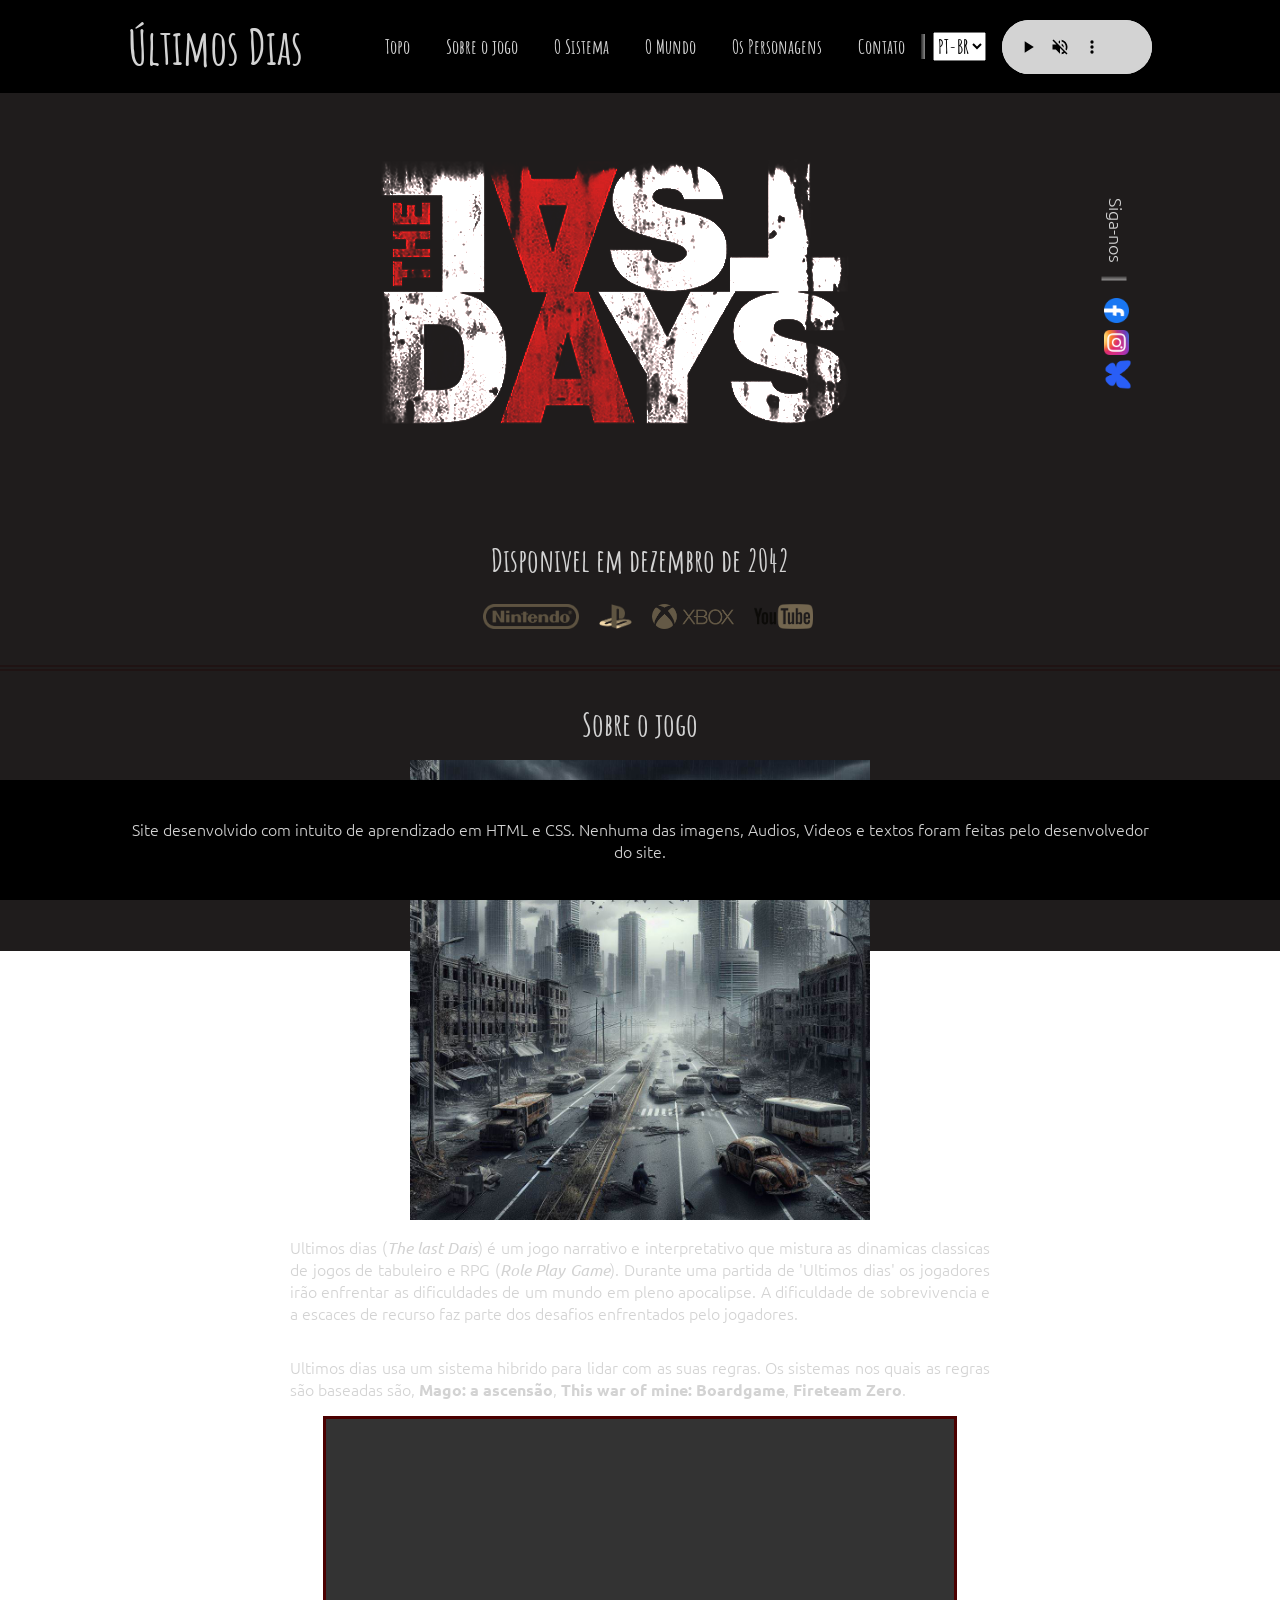
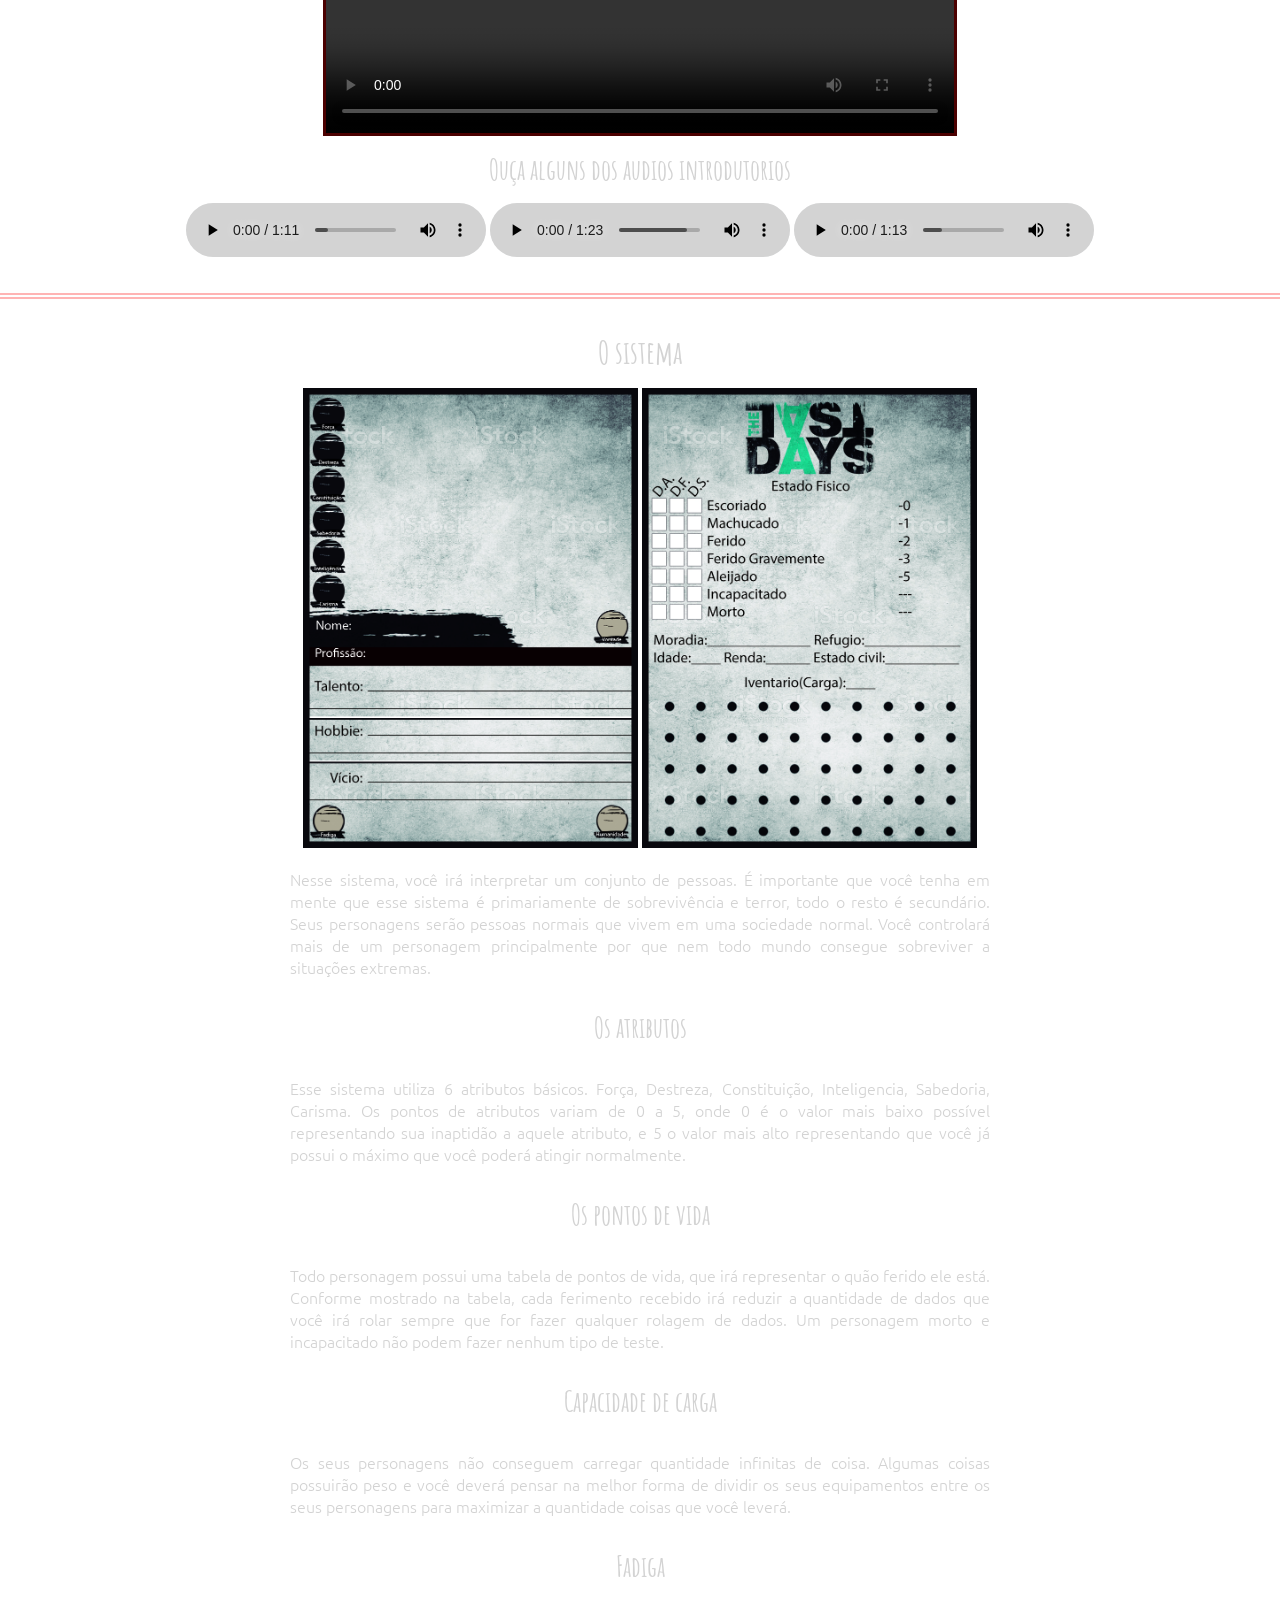
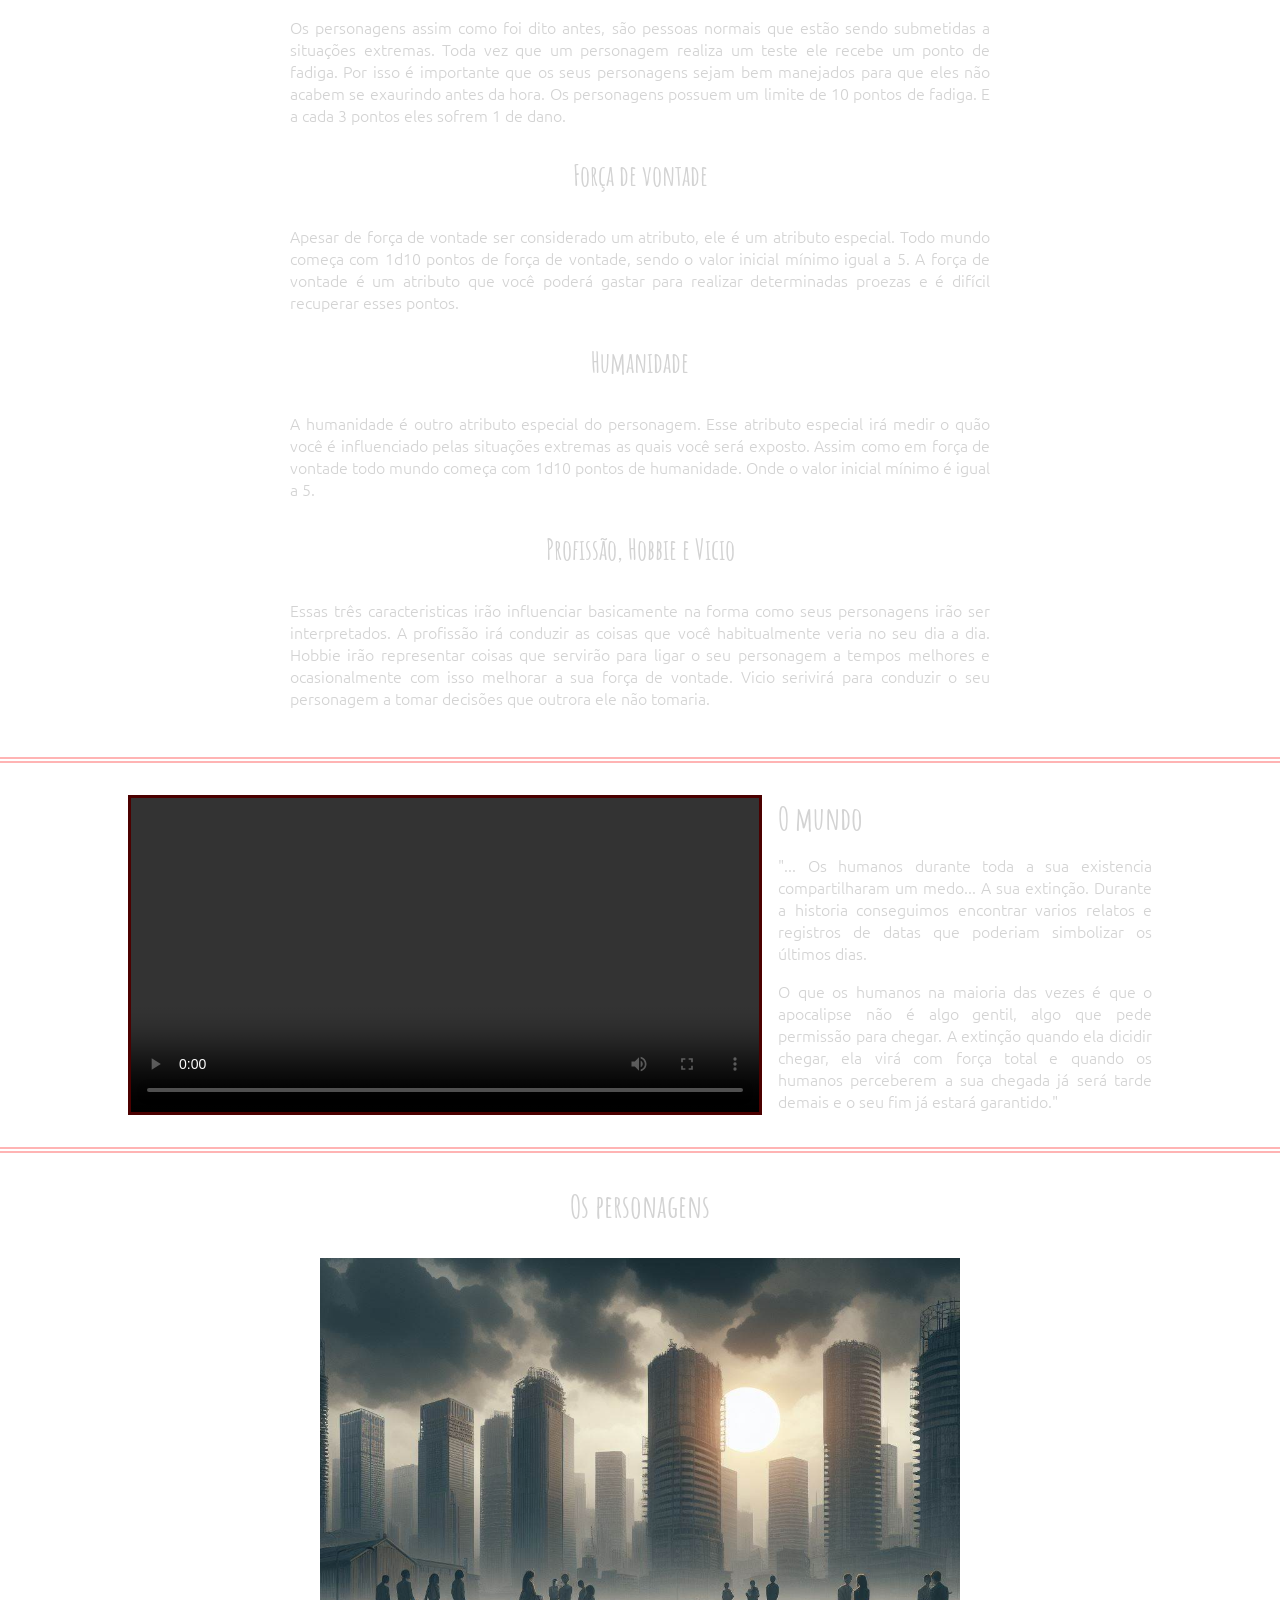
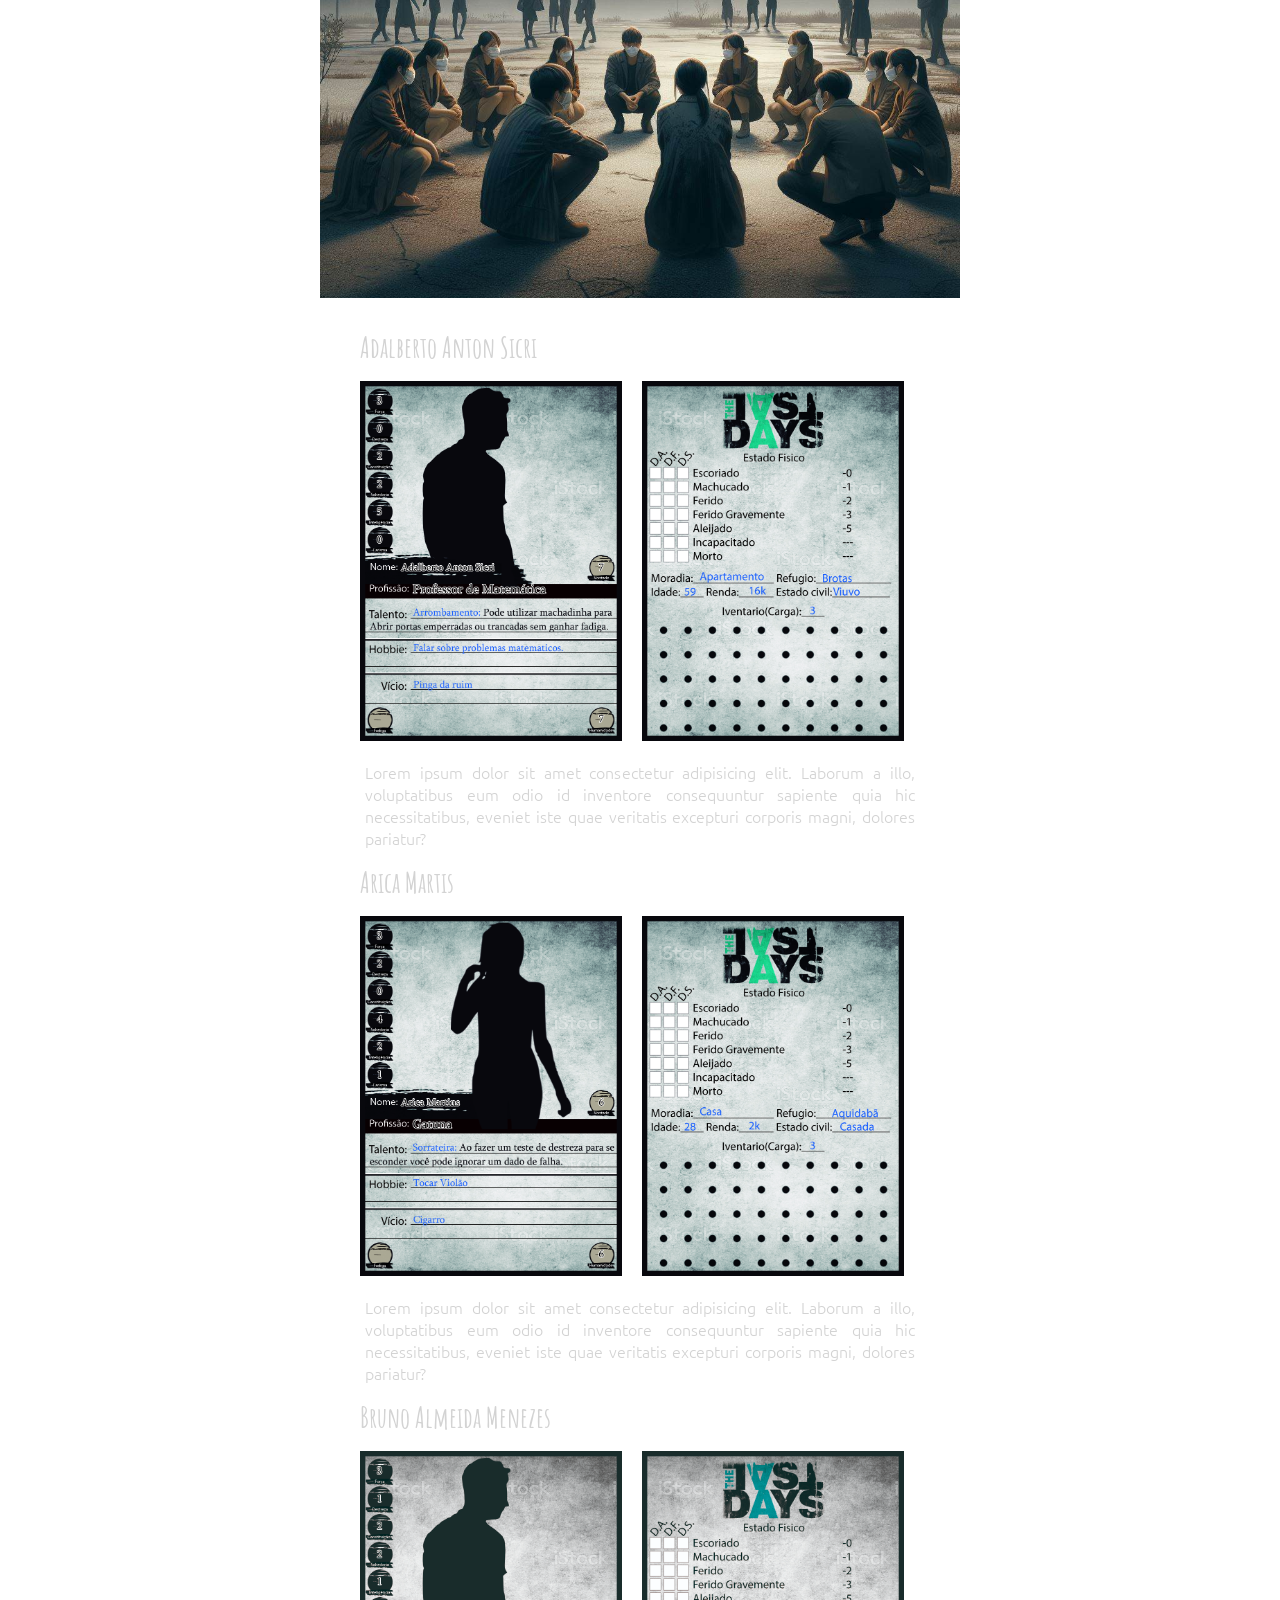
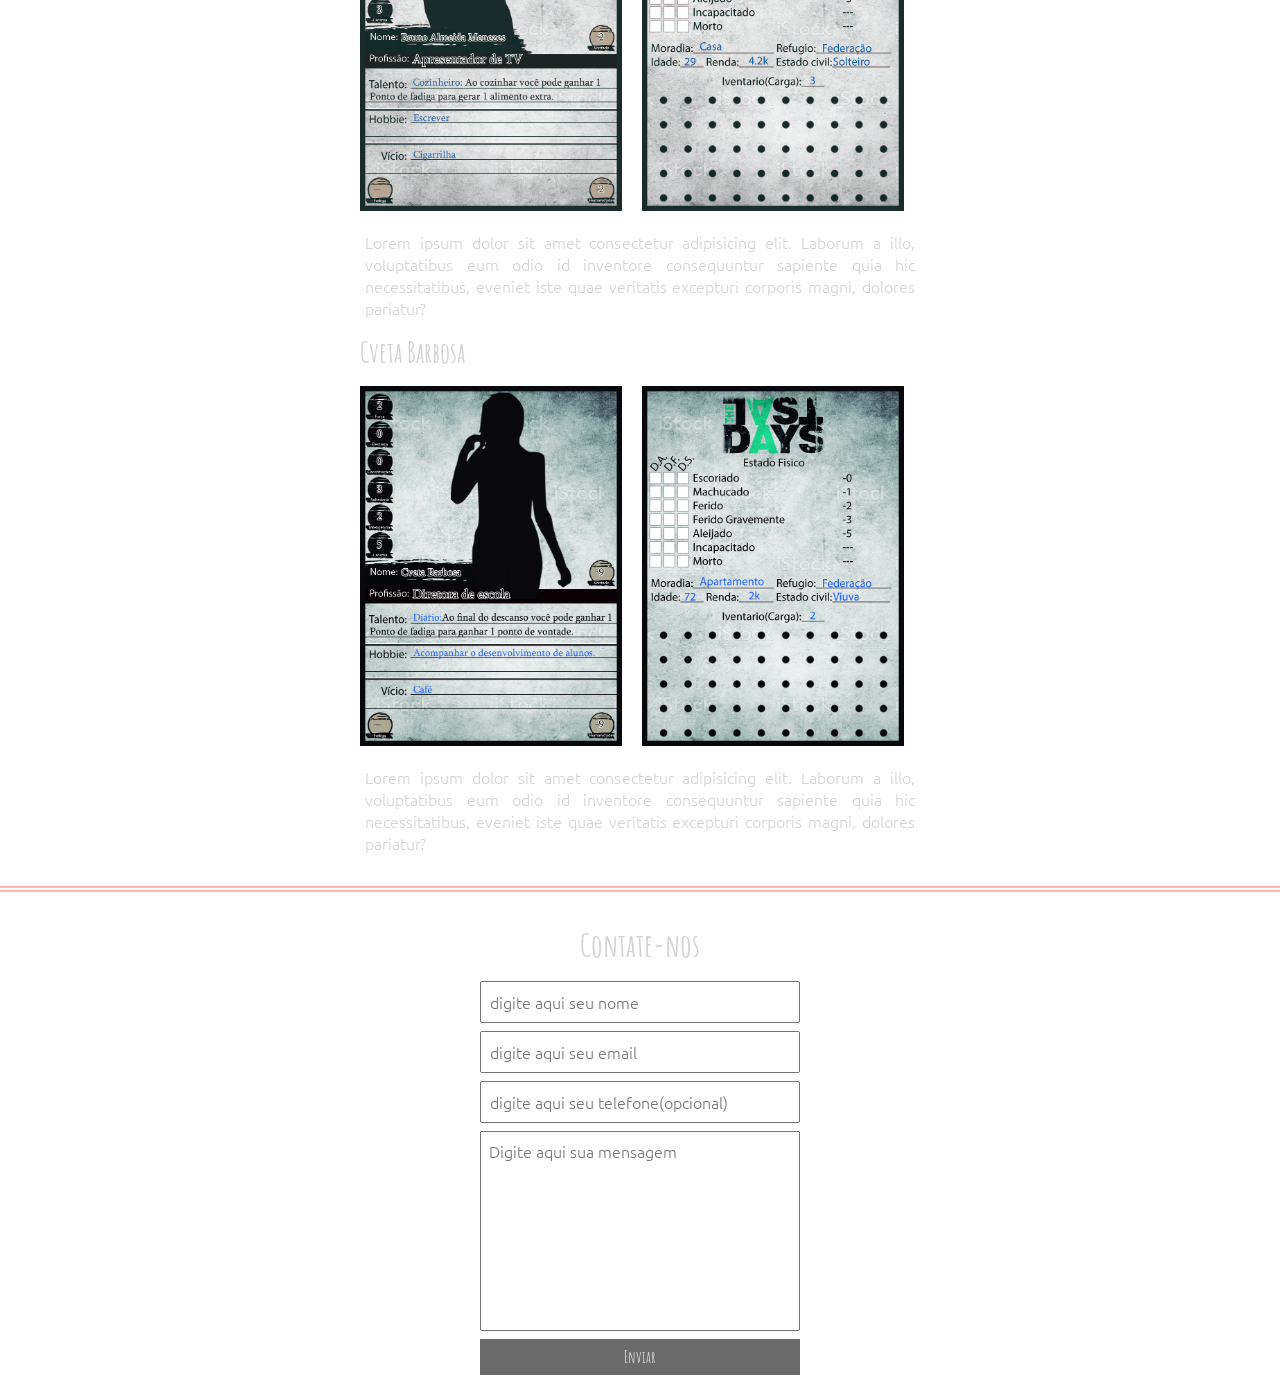
==== index.html @ f958693a "Rename Index.html to index.html" ====
<!DOCTYPE html>
<html lang="pt=br">
<head>
    <meta charset="UTF-8">
    <meta name="viewport" content="width=device-width, initial-scale=1.0">
    <title>Últimos Dias</title>
    <link rel="stylesheet" href="./main.css">
    <link rel="preconnect" href="https://fonts.googleapis.com">
    <link rel="preconnect" href="https://fonts.gstatic.com" crossorigin>
    <link href="https://fonts.googleapis.com/css2?family=Amatic+SC:wght@400;700&family=Ubuntu:ital,wght@0,300;0,400;0,500;0,700;1,300;1,400;1,500;1,700&display=swap" rel="stylesheet">
</head>


<body>
    <header>
        <nav>
            <div class="container">
                <h1>Últimos Dias</h1>
                <ul>
                    <li>
                        <a href="#top" title="ir para o topo"> Topo</a>
                    </li>
                    <li>
                        <a href="#about-point" title="ir para seção 'sobre o jogo'"> Sobre o jogo</a>
                    </li>
                    <li>
                        <a href="#system-point" title="ir para seção 'o sistema'"> O Sistema</a>
                    </li>
                    <li>
                        <a href="#world-point" title="ir para seção 'o mundo'"> O Mundo</a>
                    </li>
                    <li>
                        <a href="#characters-point" title="ir para seção 'os personagens'"> Os Personagens</a>
                    </li>
                    <li>
                        <a href="#contact-point" title="ir para seção de 'contato'"> Contato</a>
                    </li>
                </ul>
                <img src="/Media/Images/SeparadorV.png" alt="uma barra separadora dourada">
                <select name="idioma" id="sel-idioma">
                    <option>PT-BR</option>
                    <option>EN</option>
                </select>
                <audio controls autoplay muted loop src="/Media/Sounds/The Forest Original Game Soundtrack  Main Menu Theme.mp3" id="audio-fundo"></audio>
            </div>
        </nav>
    </header>


    <main>
        <div class="plano-de-fundo">
            <video autoplay loop muted src="/Media/Videos/RuídoTV.mp4" ></video>
        </div>


        <section id="topo">
            <div class="container">
                <img src="/Media/Images/LastDaysLogo.jpg" alt="logo do jogo ultimos dias" id="lastdayslogo">
                <div class="separacao-especial">
                    <ul>
                        <li>
                            <p>Siga-nos</p>
                        </li>
                        <li>
                            <img src="/Media/Images/Separador.png" alt="separador vertical dourado" id="separadorespecial">
                        </li>
                        <li>
                            <a href="https://www.facebook.com/" title="facebook">
                                <img src="/Media/Images/facebook.png" alt="logo facebook">
                            </a>
                        </li>
                        <li>
                            <a href="https://www.instagram.com/" title="instagram">
                                <img src="/Media/Images/instagram.png" alt="logo instagram">
                            </a>
                        </li>
                        <li>
                            <a href="https://bsky.app/" title="bluesky">
                                <img src="/Media/Images/bluesky.png" alt="logo bluesky">
                            </a>
                        </li>
                    </ul>
                </div>
            </div>
            <div class="textoespecial">
                <h2>Disponivel em dezembro de 2042</h2>
                <ul class="lista-marcas">
                    <li>
                        <img src="/Media/Images/nintendo.png" alt="logo nintendo">
                        <img src="/Media/Images/playstation.png" alt="logo playstation">
                        <img src="/Media/Images/xbox.png" alt="logo xbox">
                        <img src="/Media/Images/youtube.png" alt="logo youtube">
                    </li>
                </ul>
            </div>
        </section>


        <div class="separador-horizontal" id="about-point">
            <img src="/Media/Images/separador-de-section.png" alt="separador horizontal">
        </div>


        <section id="about">
            <div class="container">
                <h2>Sobre o jogo</h2>
                <img src="/Media/Images/OIG3.jpg" alt="uma imagem referente ao sistema" id="imgsis">
                <p>
                    Ultimos dias (<i>The last Dais</i>) é um jogo narrativo e interpretativo que mistura as dinamicas classicas de jogos de tabuleiro e RPG (<i>Role Play Game</i>). Durante uma partida de 'Ultimos dias' os jogadores irão enfrentar as dificuldades de um mundo em pleno apocalipse. A dificuldade de sobrevivencia e a escaces de recurso faz parte dos desafios enfrentados pelo jogadores. 
                </p>
                <p>
                    Ultimos dias usa um sistema hibrido para lidar com as suas regras. Os sistemas nos quais as regras são baseadas são, <strong>Mago: a ascensão</strong>, <strong>This war of mine: Boardgame</strong>, <strong>Fireteam Zero</strong>.
                </p>
                <video controls src="/Media/Videos/Intro.mp4"></video>
                <h3>Ouça alguns dos audios introdutorios</h3>
                <ul>
                    <li>
                        <audio controls src="/Media/Sounds/01 - Filhos de Tifão - Detalhes da Operação.mp3">Filhos de tifão</audio>
                        <audio controls src="/Media/Sounds/01 - Amor de Mãe - Detalhes da Operação.mp3">Amor de mãe</audio>
                        <audio controls src="/Media/Sounds/01 - Turno da Noite - Detalhes da Operação.mp3">Turno da noite</audio>
                    </li>
                </ul>
            </div>
        </section>


        <div class="separador-horizontal" id="system-point">
            <img src="/Media/Images/separador-de-section.png" alt="separador horizontal">
        </div>


        <section id="system">
            <div class="container">
                
                <h2>O sistema</h2>
                <div class="imgs-especiais">
                    <img src="/Media/Images/Ficha ultimos dias Frente.jpg" alt="imagem ilustrativa do jogo">
                    <img src="/Media/Images/Ficha ultimos dias Verso.jpg" alt="outro angulo da imagem">
                </div>
                <p>
                    Nesse sistema, você irá interpretar um conjunto de pessoas. É importante que você tenha em mente que esse sistema é primariamente de sobrevivência e terror, todo o resto é secundário. Seus personagens serão pessoas normais que vivem em uma sociedade normal. Você controlará mais de um personagem principalmente por que nem todo mundo consegue sobreviver a situações extremas.
                </p>
                <h3>Os atributos</h3>
                <p>
                    Esse sistema utiliza 6 atributos básicos. Força, Destreza, Constituição, Inteligencia, Sabedoria, Carisma. Os pontos de atributos variam de 0 a 5, onde 0 é o valor mais baixo possível representando sua inaptidão a aquele atributo, e 5 o valor mais alto representando que você já possui o máximo que você poderá atingir normalmente.
                </p>
                <h3>Os pontos de vida</h3>
                <p>
                    Todo personagem possui uma tabela de pontos de vida, que irá representar o quão ferido ele está. Conforme mostrado na tabela, cada ferimento recebido irá reduzir a quantidade de dados que você irá rolar sempre que for fazer qualquer rolagem de dados. Um personagem morto e incapacitado não podem fazer nenhum tipo de teste.
                </p>
                <h3>Capacidade de carga</h3>
                <p>
                    Os seus personagens não conseguem carregar quantidade infinitas de coisa. Algumas coisas possuirão peso e você deverá pensar na melhor forma de dividir os seus equipamentos entre os seus personagens para maximizar a quantidade coisas que você leverá.
                </p>
                <h3>Fadiga</h3>
                <p>
                    Os personagens assim como foi dito antes, são pessoas normais que estão sendo submetidas a situações extremas. Toda vez que um personagem realiza um teste ele recebe um ponto de fadiga. Por isso é importante que os seus personagens sejam bem manejados para que eles não acabem se exaurindo antes da hora. Os personagens possuem um limite de 10 pontos de fadiga. E a cada 3 pontos eles sofrem 1 de dano. 
                </p>
                <h3>Força de vontade</h3>
                <p>
                    Apesar de força de vontade ser considerado um atributo, ele é um atributo especial. Todo mundo começa com 1d10 pontos de força de vontade, sendo o valor inicial mínimo igual a 5. A força de vontade é um atributo que você poderá gastar para realizar determinadas proezas e é difícil recuperar esses pontos.
                </p>
                <h3>Humanidade</h3>
                <p>
                    A humanidade é outro atributo especial do personagem. Esse atributo especial irá medir o quão você é influenciado pelas situações extremas as quais você será exposto. Assim como em força de vontade todo mundo começa com 1d10 pontos de humanidade. Onde o valor inicial mínimo é igual a 5.
                </p>
                <h3>Profissão, Hobbie e Vicio</h3>
                <p>
                    Essas três caracteristicas irão influenciar basicamente na forma como seus personagens irão ser interpretados. A profissão irá conduzir as coisas que você habitualmente veria no seu dia a dia. Hobbie irão representar coisas que servirão para ligar o seu personagem a tempos melhores e ocasionalmente com isso melhorar a sua força de vontade. Vicio serivirá para conduzir o seu personagem a tomar decisões que outrora ele não tomaria.
                </p>
            </div>
        </section>


        <div class="separador-horizontal" id="world-point">
            <img src="/Media/Images/separador-de-section.png" alt="separador horizontal">
        </div>


        <section id="world">
            <div class="container">
                <video controls src="/Media/Videos/Jornal Nacional  Meteoro.mp4"></video>
                <div>
                    <h2>O mundo</h2>
                    <p>
                        "... Os humanos durante toda a sua existencia compartilharam um medo... A sua extinção. Durante a historia conseguimos encontrar varios relatos e registros de datas que poderiam simbolizar os últimos dias.
                    </p>
                    <p>
                        O que os humanos na maioria das vezes é que o apocalipse não é algo gentil, algo que pede permissão para chegar. A extinção quando ela dicidir chegar, ela virá com força total e quando os humanos perceberem a sua chegada já será tarde demais e o seu fim já estará garantido."
                    </p>
                </div>
            </div>
        </section>


        <div class="separador-horizontal" id="characters-point">
            <img src="/Media/Images/separador-de-section.png" alt="separador horizontal">
        </div>


        <section id="characters">
            <div class="container">
                <h2>Os personagens</h2>
                <img src="/Media/Images/OIG4.Hl0.jpg" alt="um grupo de pessoas agachadas frente a uma cidade abandonada" id="imgpers">
                <div id="pers">
                    <h3>Adalberto Anton Sicri</h3>
                    <div id="fichas">
                        <img src="/Media/Images/Adalberto Anton Sicri FRENTE.jpg" alt="ficha de adalberto anton sicri frente">
                        <img src="/Media/Images/Adalberto Anton Sicri VERSO.jpg" alt="ficha de adalberto anton sicri verso">
                    </div>
                </div>
                <div id="textopers">
                    <p>
                        Lorem ipsum dolor sit amet consectetur adipisicing elit. Laborum a illo, voluptatibus eum odio id inventore consequuntur sapiente quia hic necessitatibus, eveniet iste quae veritatis excepturi corporis magni, dolores pariatur?
                    </p>
                </div>
                <div id="pers">
                    <h3>Arica Martis</h3>
                    <div id="fichas">
                        <img src="/Media/Images/Arica Martins FRENTE.jpg" alt="ficha de Arica Martins frente">
                        <img src="/Media/Images/Arica Martins VERSO.jpg" alt="ficha de Arica Martins verso">
                    </div>
                </div>
                <div id="textopers">
                    <p>
                        Lorem ipsum dolor sit amet consectetur adipisicing elit. Laborum a illo, voluptatibus eum odio id inventore consequuntur sapiente quia hic necessitatibus, eveniet iste quae veritatis excepturi corporis magni, dolores pariatur?
                    </p>
                </div>
                <div id="pers">
                    <h3>Bruno Almeida Menezes</h3>
                    <div id="fichas">
                        <img src="/Media/Images/Bruno Almeida Menezes FRENTE.jpg" alt="ficha de Bruno Almeida Menezes frente">
                        <img src="/Media/Images/Bruno Almeida Menezes VERSO.jpg" alt="ficha de Bruno Almeida Menezes verso">
                    </div>
                </div>
                <div id="textopers">
                    <p>
                        Lorem ipsum dolor sit amet consectetur adipisicing elit. Laborum a illo, voluptatibus eum odio id inventore consequuntur sapiente quia hic necessitatibus, eveniet iste quae veritatis excepturi corporis magni, dolores pariatur?
                    </p>
                </div>
                <div id="pers">
                    <h3>Cveta Barbosa</h3>
                    <div id="fichas">
                        <img src="/Media/Images/Cveta Barbosa FRENTE.jpg" alt="ficha de Cveta Barbosa frente">
                        <img src="/Media/Images/Cveta Barbosa VERSO.jpg" alt="ficha de Cveta Barbosa verso">
                    </div>
                </div>
                <div id="textopers">
                    <p>
                        Lorem ipsum dolor sit amet consectetur adipisicing elit. Laborum a illo, voluptatibus eum odio id inventore consequuntur sapiente quia hic necessitatibus, eveniet iste quae veritatis excepturi corporis magni, dolores pariatur?
                    </p>
                </div>
            </div>
        </section>


        <div class="separador-horizontal" id="contact-point">
            <img src="/Media/Images/separador-de-section.png" alt="separador horizontal">
        </div>


        <section id="contact">
            <div class="container">
                <h2>Contate-nos</h2>
                <div class="contato-metodos">
                    <div>
                        <form>
                            <input type="text" placeholder="digite aqui seu nome" id="nome" required>
                            <input type="email" placeholder="digite aqui seu email" id="email" required>
                            <input type="tel" placeholder="digite aqui seu telefone(opcional)" id="telefone">
                            <textarea placeholder="Digite aqui sua mensagem" id="texto" required></textarea>
                            <button type="submit">Enviar</button>
                        </form>
                    </div>
                </div>
            </div>
        </section>
    </main>


    <footer>
        <div class="container">
            <p>
                Site desenvolvido com intuito de aprendizado em HTML e CSS. Nenhuma das imagens, Audios, Videos e textos foram feitas pelo desenvolvedor do site.
            </p>
        </div>
    </footer>
</body>
</html>
---- main.css ----
* {
    margin: 0;
    padding: 0;
    box-sizing: border-box;
}

header, 
section h2,
section h3,
form button,
select,
header button {
    font-family: "Amatic SC", sans-serif;
    font-weight: 700;
    font-style: normal;
}

body,
input,
textarea {
    font-family: "Ubuntu", sans-serif;
    font-weight: 300;
    font-style: normal;
    color: lightgray;
}

header {
    padding: 16px 0;
    background-color: black;
    color: lightgray;
    position: fixed;
    top: 0;
    width: 100%;
    z-index: 10;
}

h1 {
    margin-right: auto;
    font-size: 48px;
}

header nav li {
    display: inline;
    margin: 16px;
    font-size: 20px;
}

header nav li a {
    color: lightgray;
    text-decoration: none;
}

header nav select,
header nav button,
header nav input,
header nav label {
    margin-left: 8px;
    font-size: 20px;
}

header audio {
    min-width: 150px;
    width: 100%;
    max-width: 150px;
    margin-left: 16px;
    mix-blend-mode: difference;
}

header audio::-webkit-media-controls-current-time-display,
header audio::-webkit-media-controls-time-remaining-display,
header audio::-webkit-media-controls-timeline{
    display: none;
}

header audio::-webkit-media-controls-mute-button, 
header audio::-webkit-media-controls-panel,
header audio::-webkit-media-controls-volume-slider-container,
header audio::-webkit-media-controls-volume-slider {
    background-color: lightgrey;
}

.container {
    max-width: 1920px;
    width: 80%;
    margin: 0 auto;
}

header .container {
    display: flex;
    align-items: center;
    justify-content: end;
}

.plano-de-fundo {
    background-color: #1f1c1c;
    height: 100%;
    width: 100%;
    display: flex;
    justify-content: center;
    position: fixed;
    z-index: -1;
}

.plano-de-fundo video {
    opacity: 3%;
}

section {
    position: static;
}

section .container {
    display: flex;
    align-items: center;
    justify-content: center;
}

#topo .container {
    flex-direction: row;
    justify-content: flex-end;
}

#topo {
    margin-top: 4%;
}

#lastdayslogo {
    mix-blend-mode: color-dodge;
    width: 650px;
    margin: 0 auto;
}

.separacao-especial {
    display: flex;
    justify-content: space-between;
    flex-direction: row-reverse;
}

.separacao-especial p {
    writing-mode: vertical-lr;
    font-size: 18px;
    text-align: center;
}

.separacao-especial li a {
    text-decoration: none;
}

.separacao-especial ul,
.textoespecial ul,
#about ul {
    list-style: none;
}

.separacao-especial li img {
    height: 25px;
    rotate: 90deg;
    margin-top: 3px;
}

#separadorespecial {
    width: auto;
    height: 25px;
    margin-left: 8px;
}

.textoespecial {
    display: flex;
    align-items: center;
    justify-content: center;
    flex-direction: column;
    max-width: 1920px;
    margin: 0 auto;
}

h2 {
    font-size: 32px;
    margin-bottom: 16px;
}

.textoespecial img {
    height: 25px;
    margin-top: 8px;
    margin-left: 16px;
    filter: sepia(1);
}

.separador-horizontal {
    display: flex;
    align-items: center;
    justify-content: center;
    margin-top: 32px;
    margin-bottom: 32px;
    mix-blend-mode: darken;
}

#about .container,
#system .container,
#characters .container,
#contact .container {
    flex-direction: column;
}

#about img,
#system img {
    height: 460px;
}

#about p,
#system p {
    margin-top: 16px;
    margin-bottom: 16px;
    text-align: justify;
    max-width: 700px;
}

#about video, 
#world video {
    height: 320px;
    border: 3px solid rgba(75, 0, 0, 255);
}

h3 {
    font-size: 28px;
}

#about h3,
#system h3,
#characters h3 {
    margin: 16px 0;
}

#about li audio {
    mix-blend-mode: soft-light;
}

#about li audio::-webkit-media-controls-panel,
#about li audio::-webkit-media-controls-mute-button,
#about li audio::-webkit-media-controls-play-button,
#about li audio::-webkit-media-controls-timeline-container,
#about li audio::-webkit-media-controls-current-time-display,
#about li audio::-webkit-media-controls-time-remaining-display,
#about li audio::-webkit-media-controls-timeline,
#about li audio::-webkit-media-controls-volume-slider-container,
#about li audio::-webkit-media-controls-volume-slider,
#about li audio::-webkit-media-controls-seek-back-button,
#about li audio::-webkit-media-controls-seek-forward-button,
#about li audio::-webkit-media-controls-fullscreen-button,
#about li audio::-webkit-media-controls-rewind-button,
#about li audio::-webkit-media-controls-return-to-realtime-button,
#about li audio::-webkit-media-controls-toggle-closed-captions-button {
    background-color: lightgrey;
}

#world .container {
    align-items: center;
    justify-content: center;
}

#world video {
    margin-right: 16px;
}

#world p {
    margin-top: 16px;
    max-width: 575px;
    text-align: justify;
}

#imgpers {
    height: 640px;
    margin: 16px 0;
}

#pers {
    display: flex;
    flex-direction: column;
}

#pers img {
    height: 360px;
    margin-right: 16px;
    transition: transform 0.5s;
}

#pers img:hover {
    transform: scale(2);
}

#textopers {
    display: flex;
    max-width: 550px;
}

#textopers p {
    margin-top: 16px;
    text-align: justify;
}

.contato-metodos {
    display: flex;
    justify-content: space-between;
}

form input,
form textarea,
form button {
    display: block;
    width: 320px;
    margin-bottom: 8px;
    padding: 8px;
    font-size: 16px;
}

form textarea {
    resize: none;
    height: 200px;
}

form button {
    background-color: rgb(107, 107, 107);
    color: lightgray;
    border: none;
    cursor: pointer;
}

form button:hover {
    background-color: lightgray;
    color: #1f1c1c;
}

input:focus,
textarea:focus {
    outline: rgba(75, 0, 0, 255);
}

footer {
    padding: 38px 0;
    background-color: black;;
    color: lightgray;
    position: fixed;
    bottom: 0%;
    width: 100%;
    z-index: 10;
}

footer p {
    text-align: center;
}
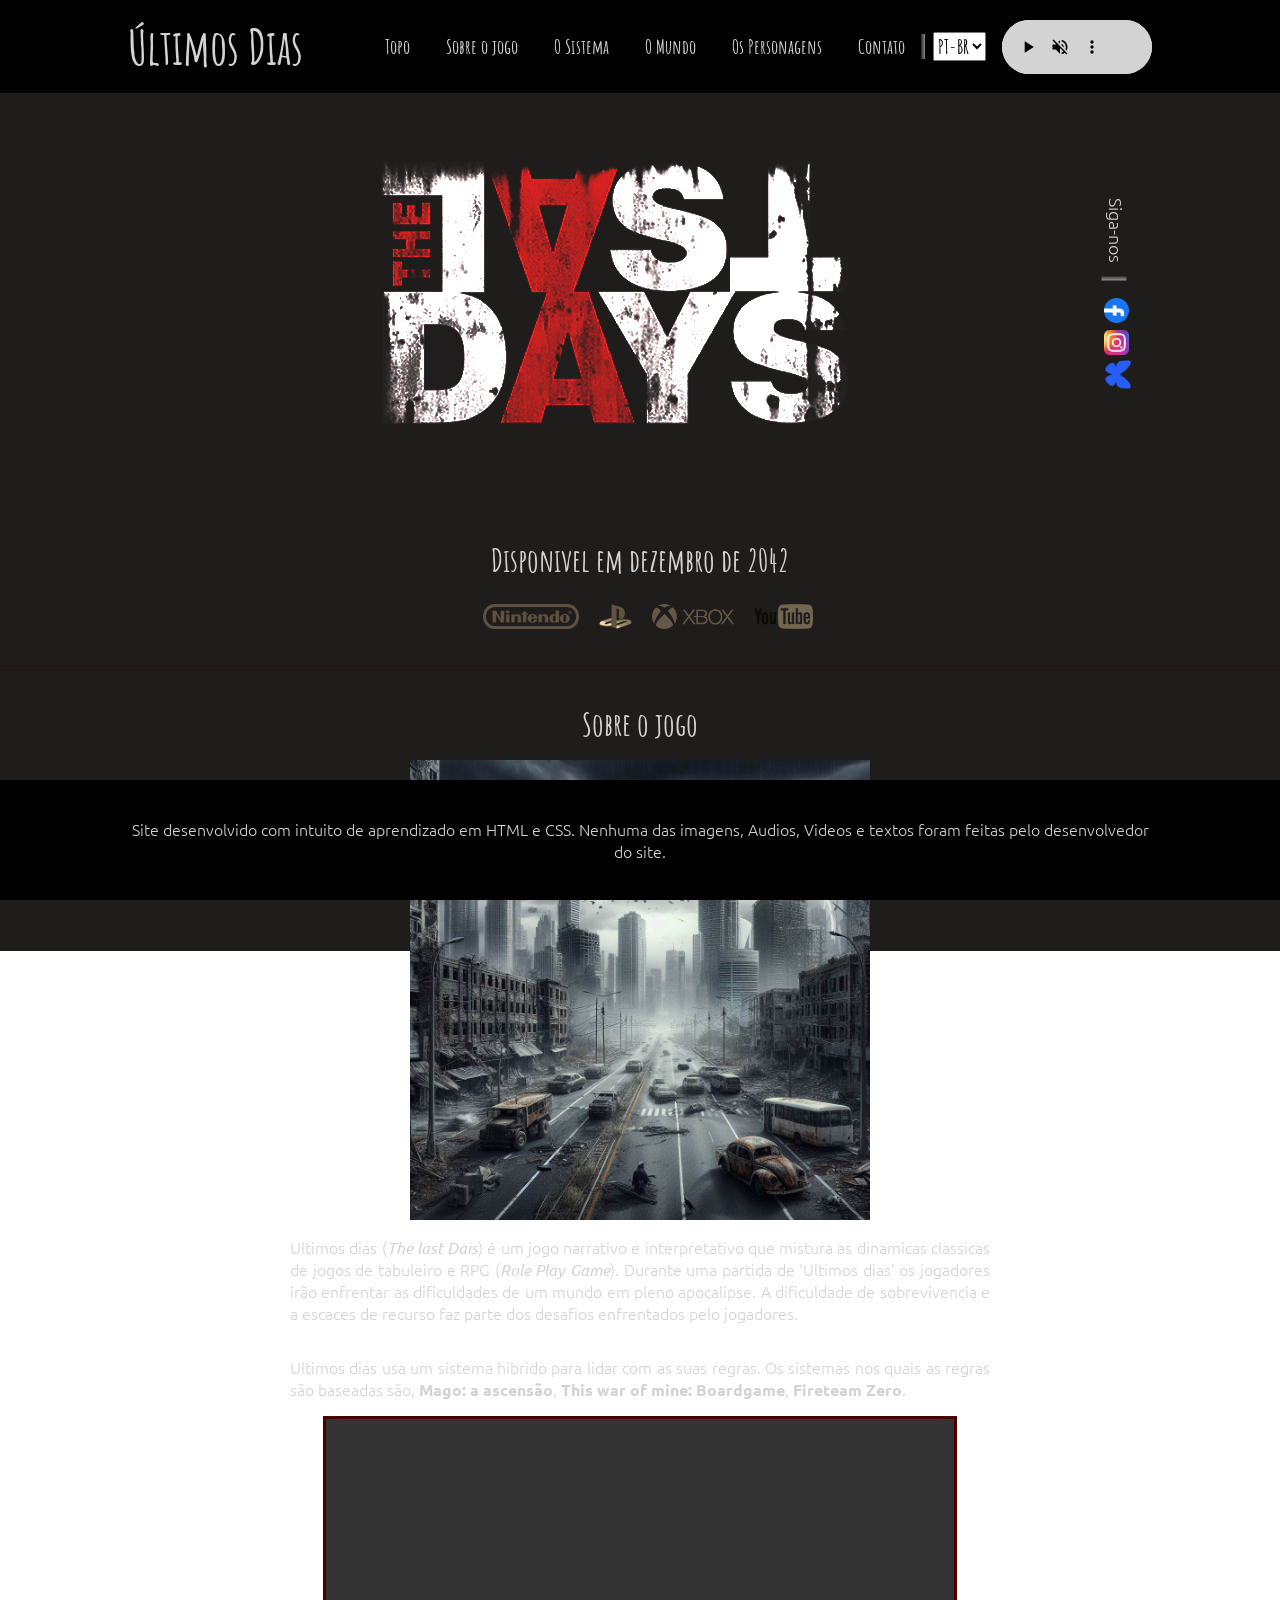
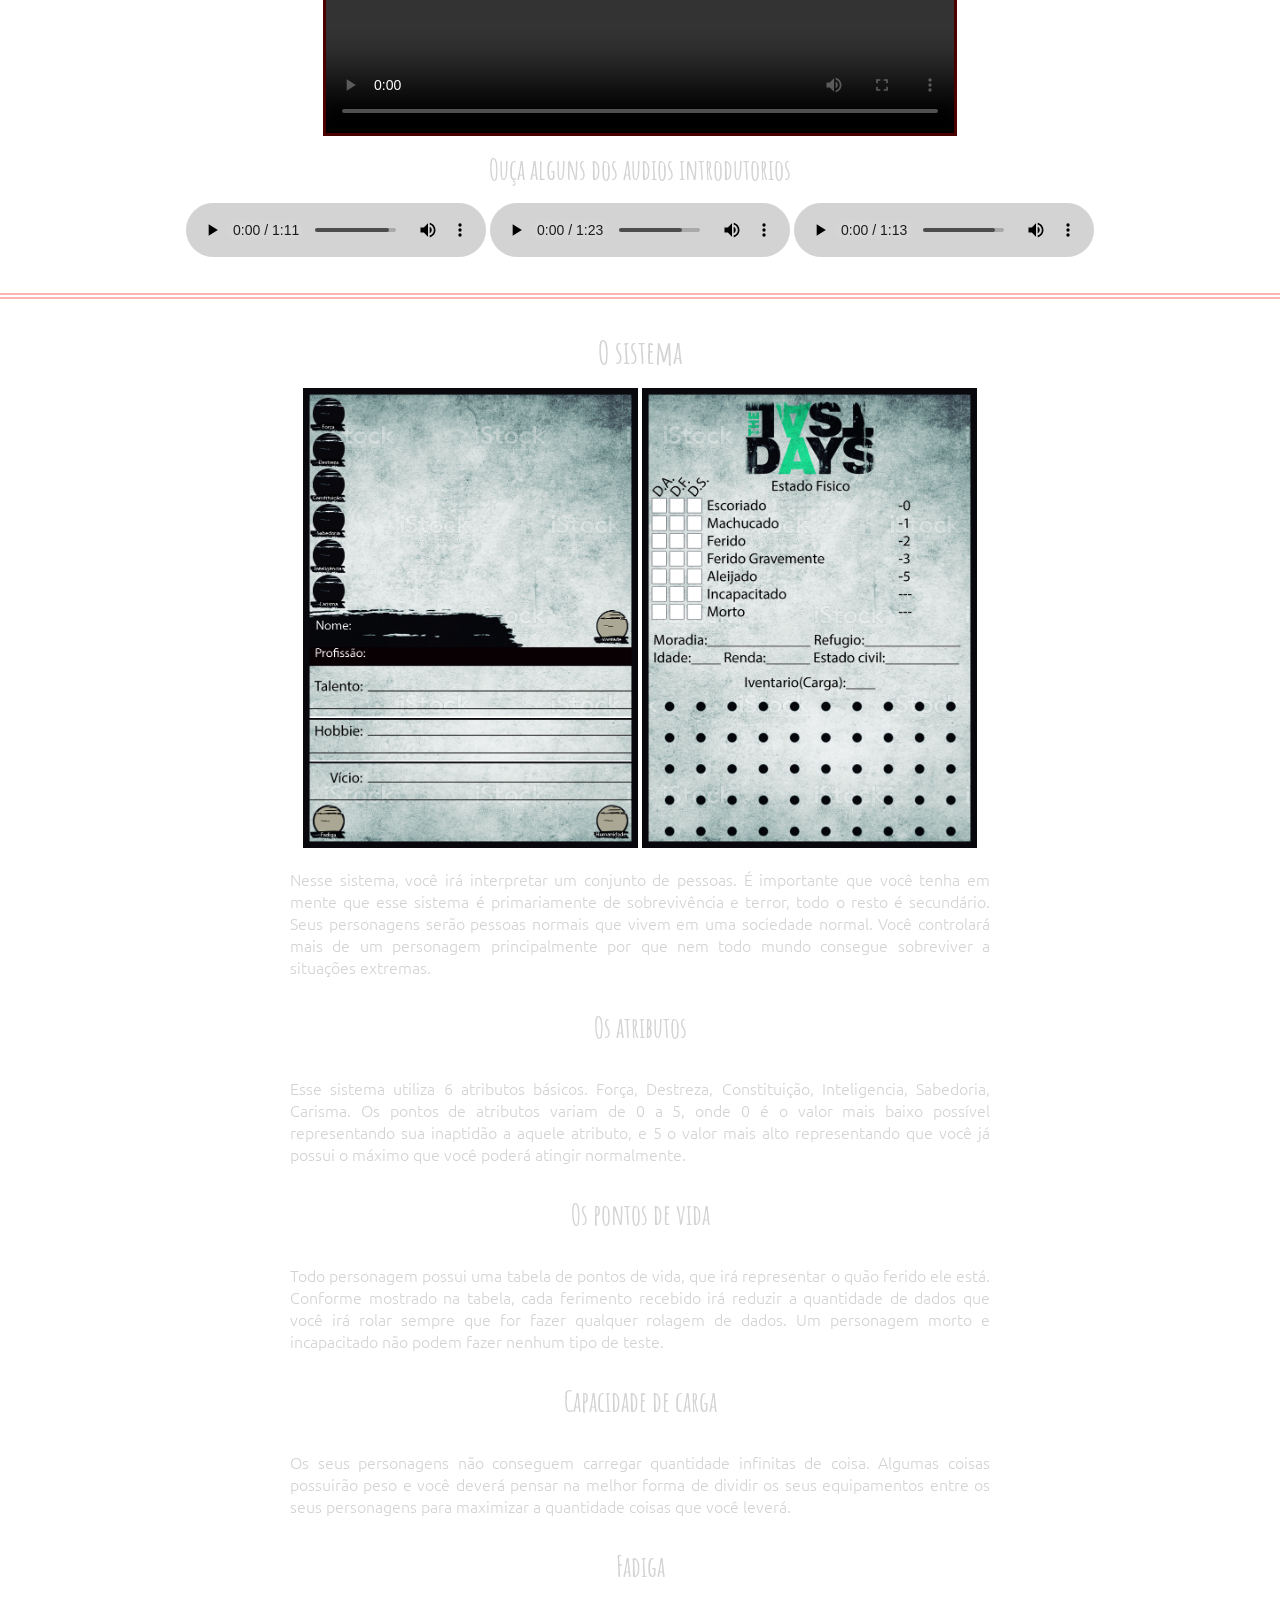
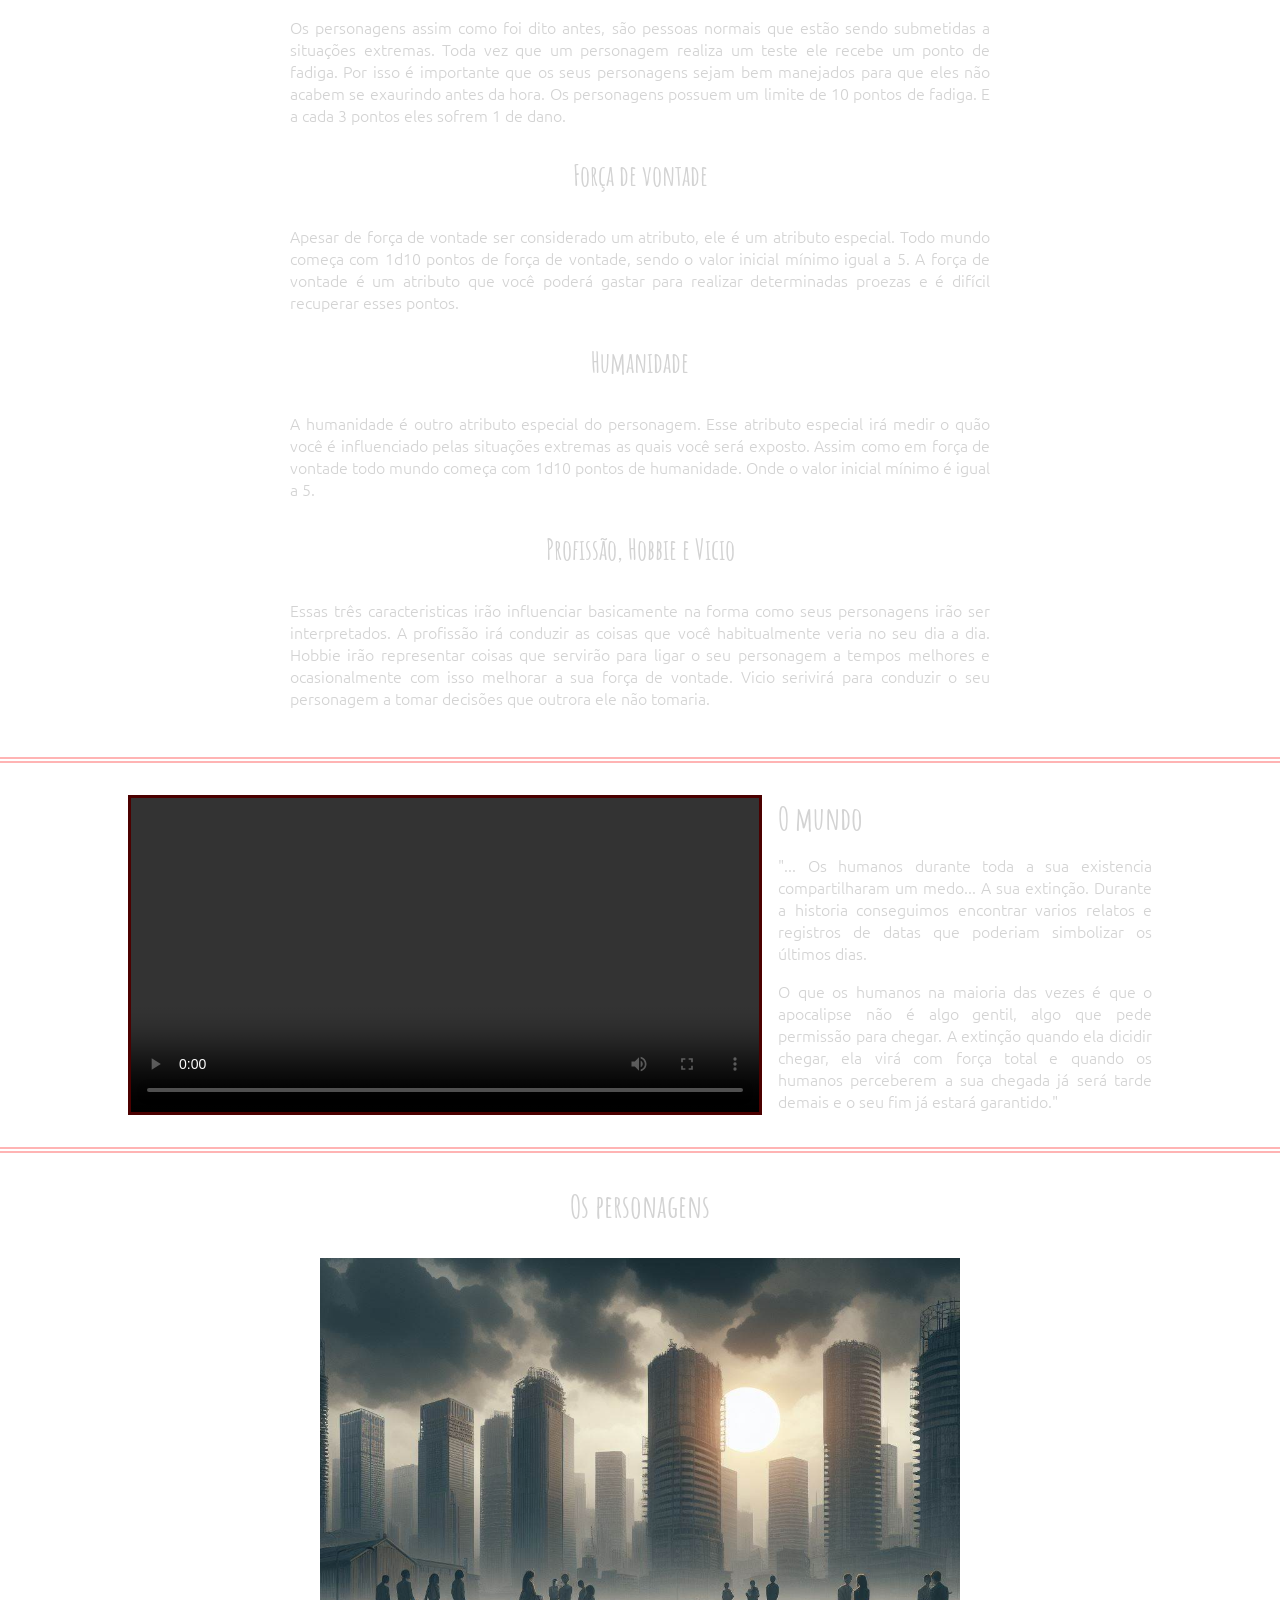
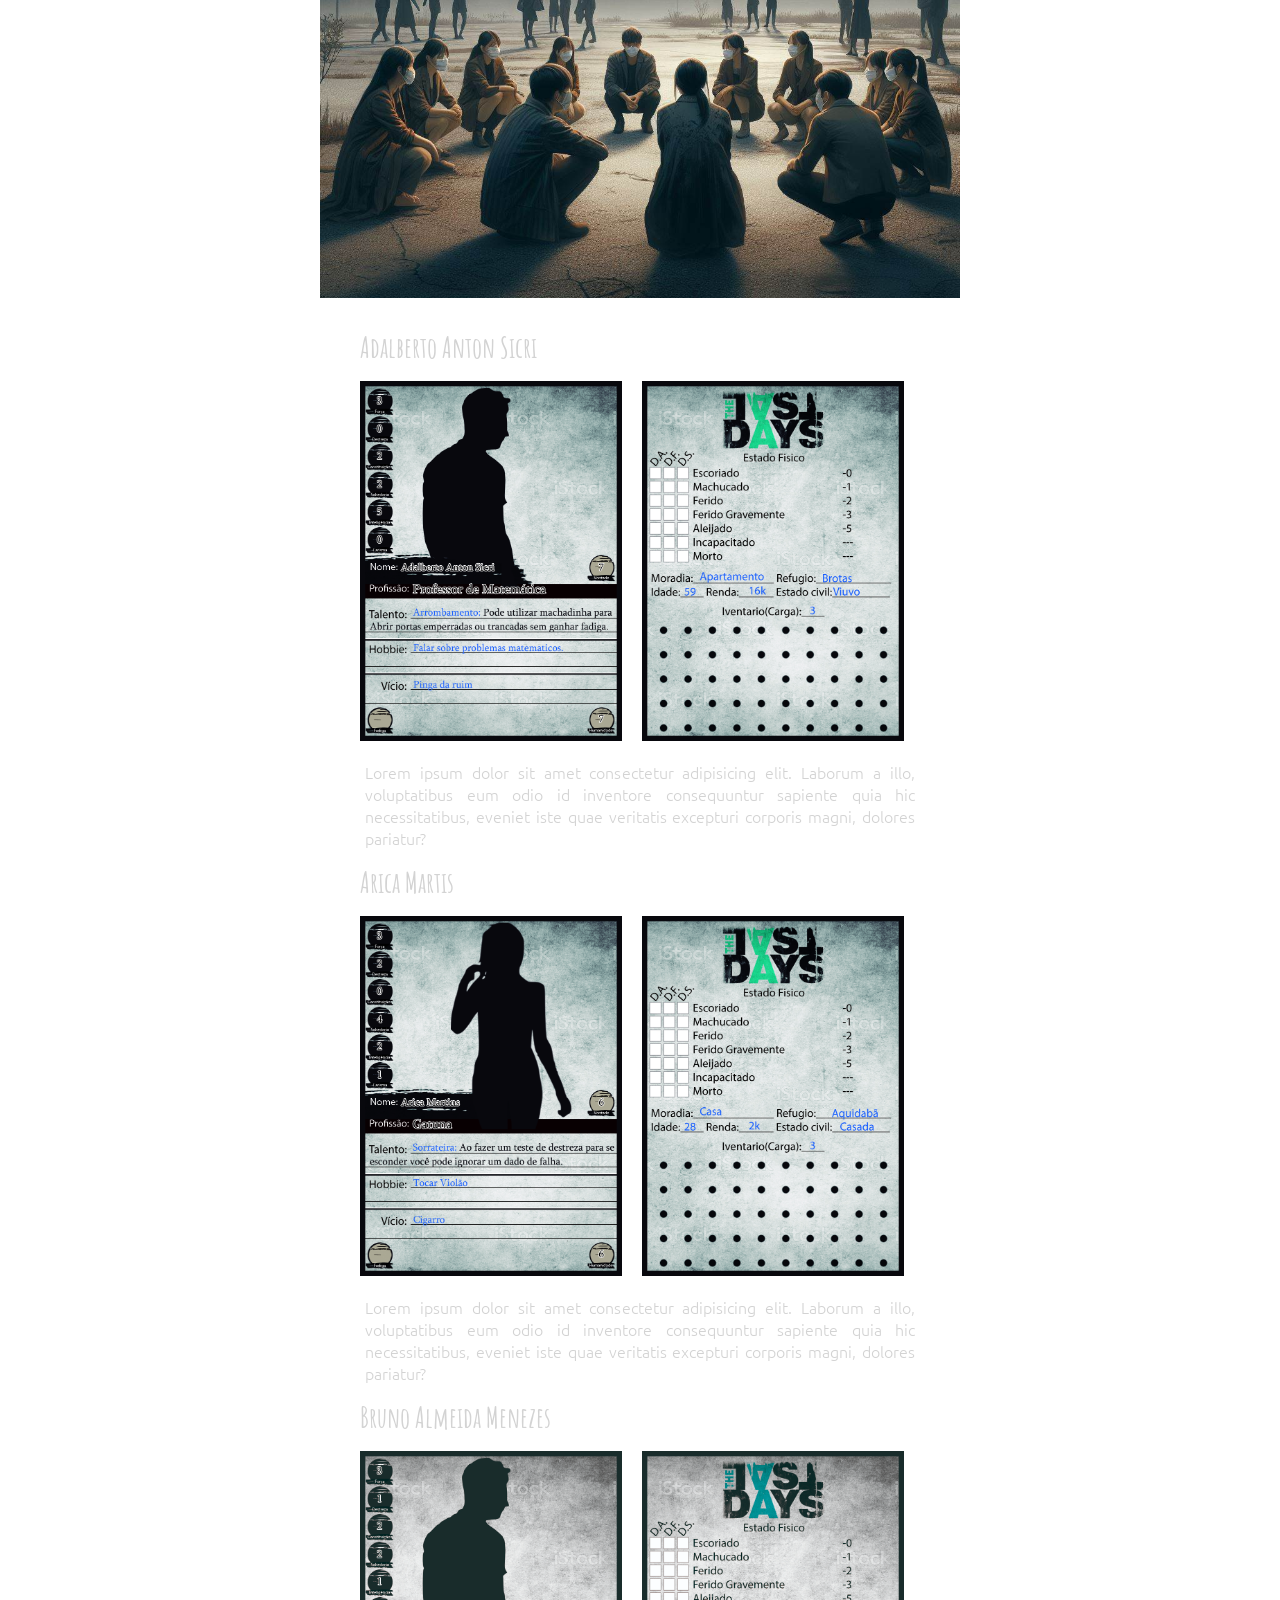
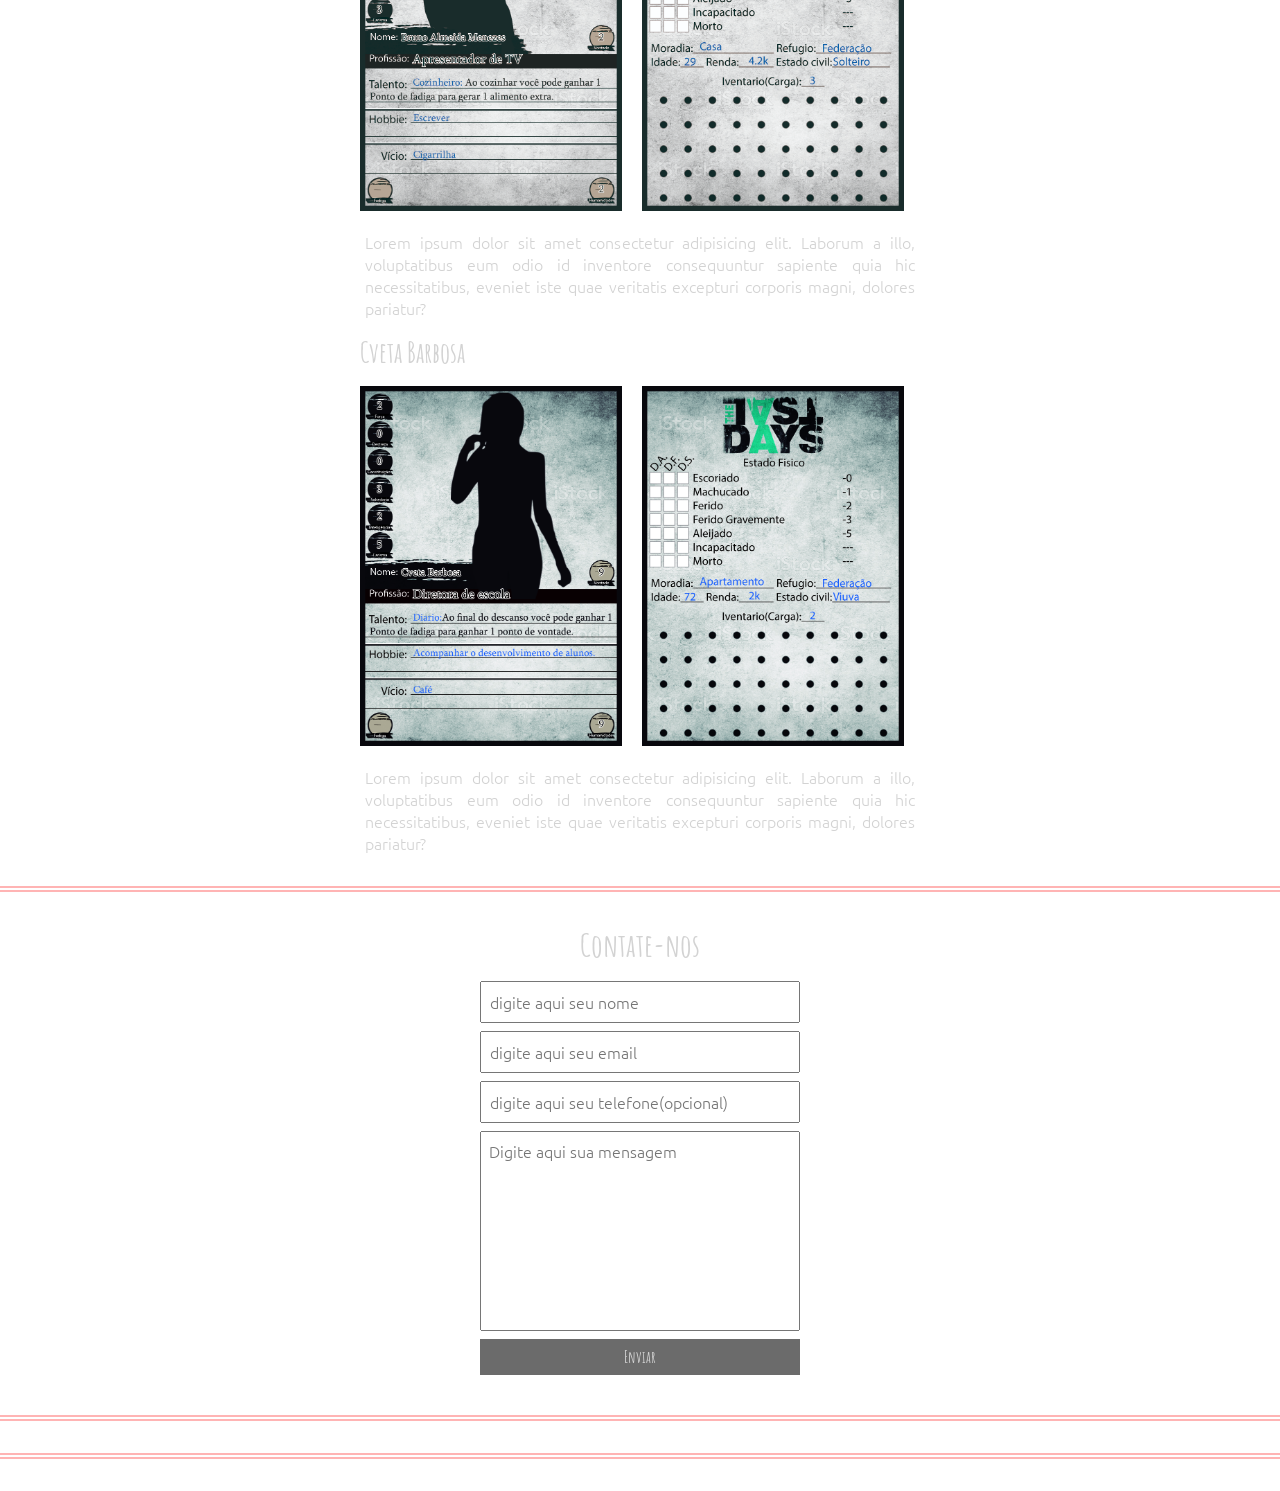
==== commit 1cb521c5: "Merge branch 'main' of https://github.com/oOHimuraOo/Ultimos-Dias" ====
--- a/index.html
+++ b/index.html
@@ -275,6 +275,12 @@
                 </div>
             </div>
         </section>
+        <div class="separador-horizontal" id="contact-point">
+            <img src="/Media/Images/separador-de-section.png" alt="separador horizontal">
+        </div>
+        <div class="separador-horizontal" id="contact-point">
+            <img src="/Media/Images/separador-de-section.png" alt="separador horizontal">
+        </div>
     </main>
 
 
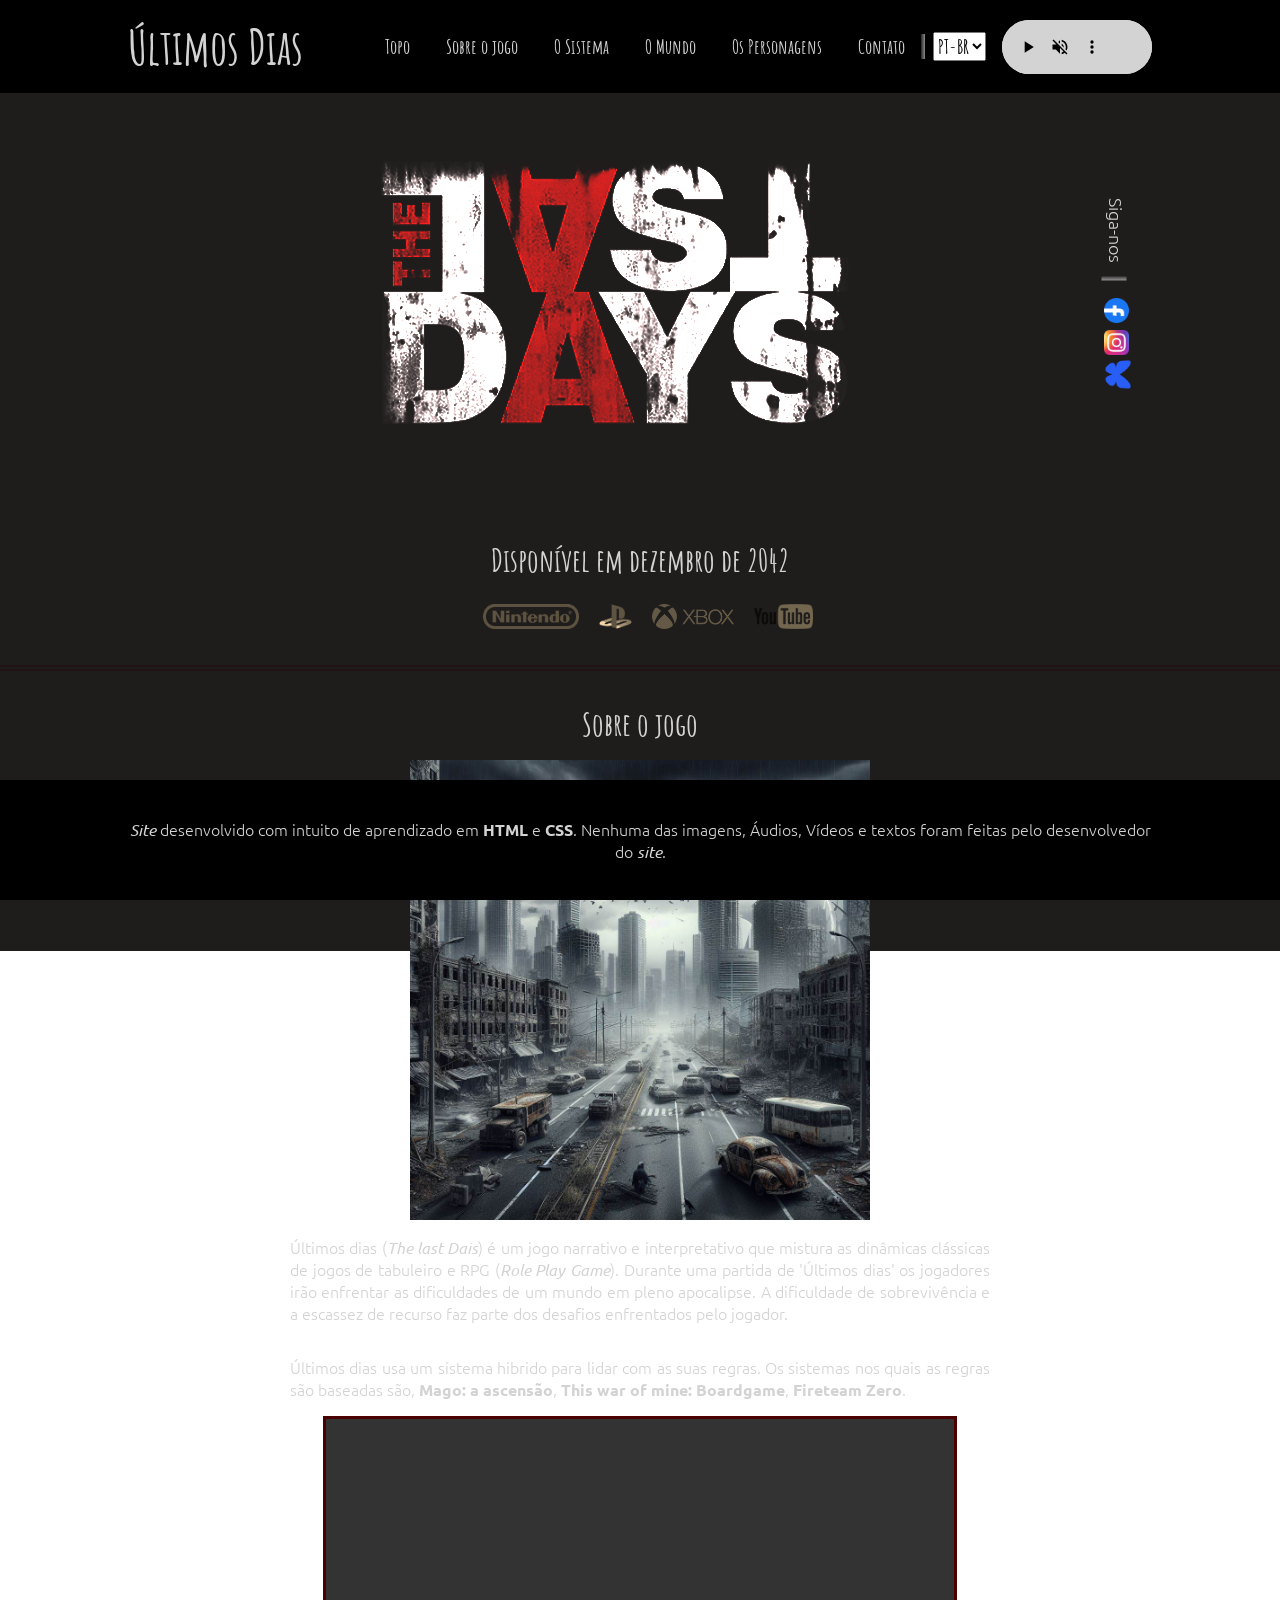
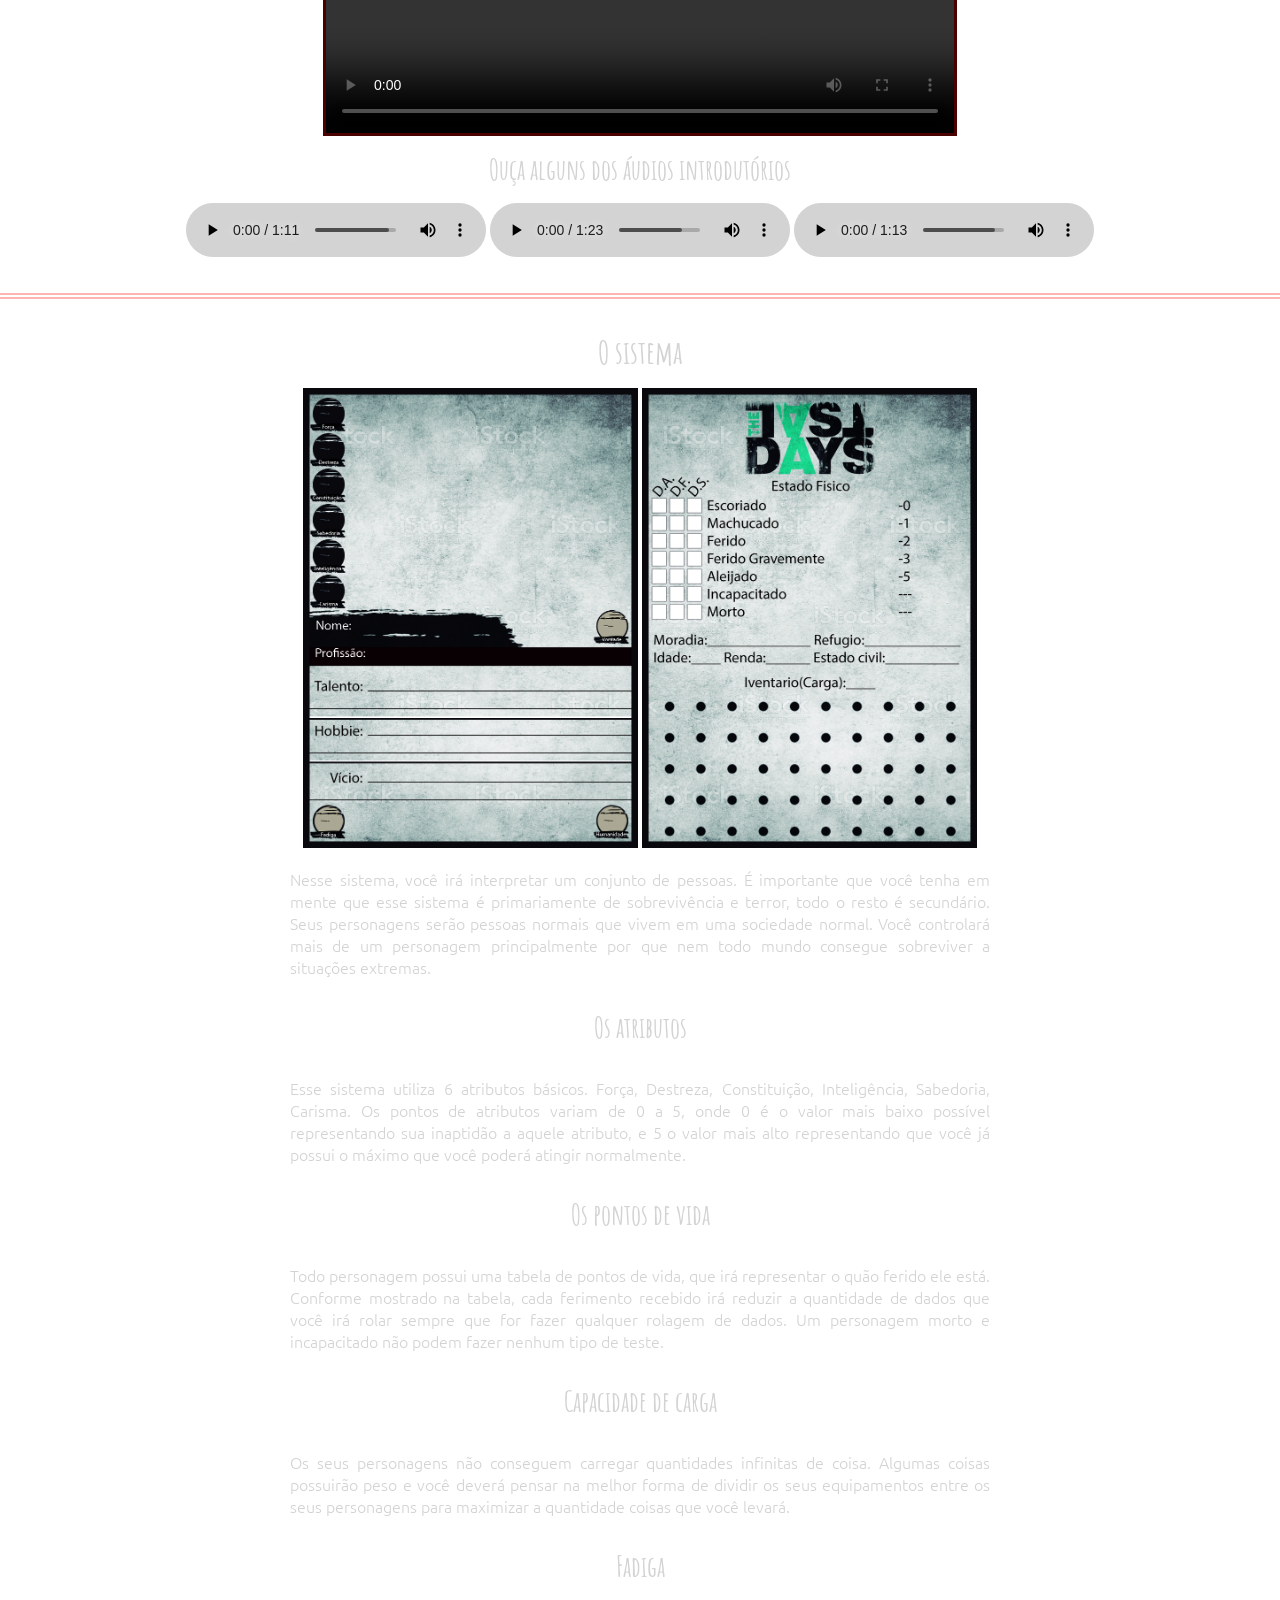
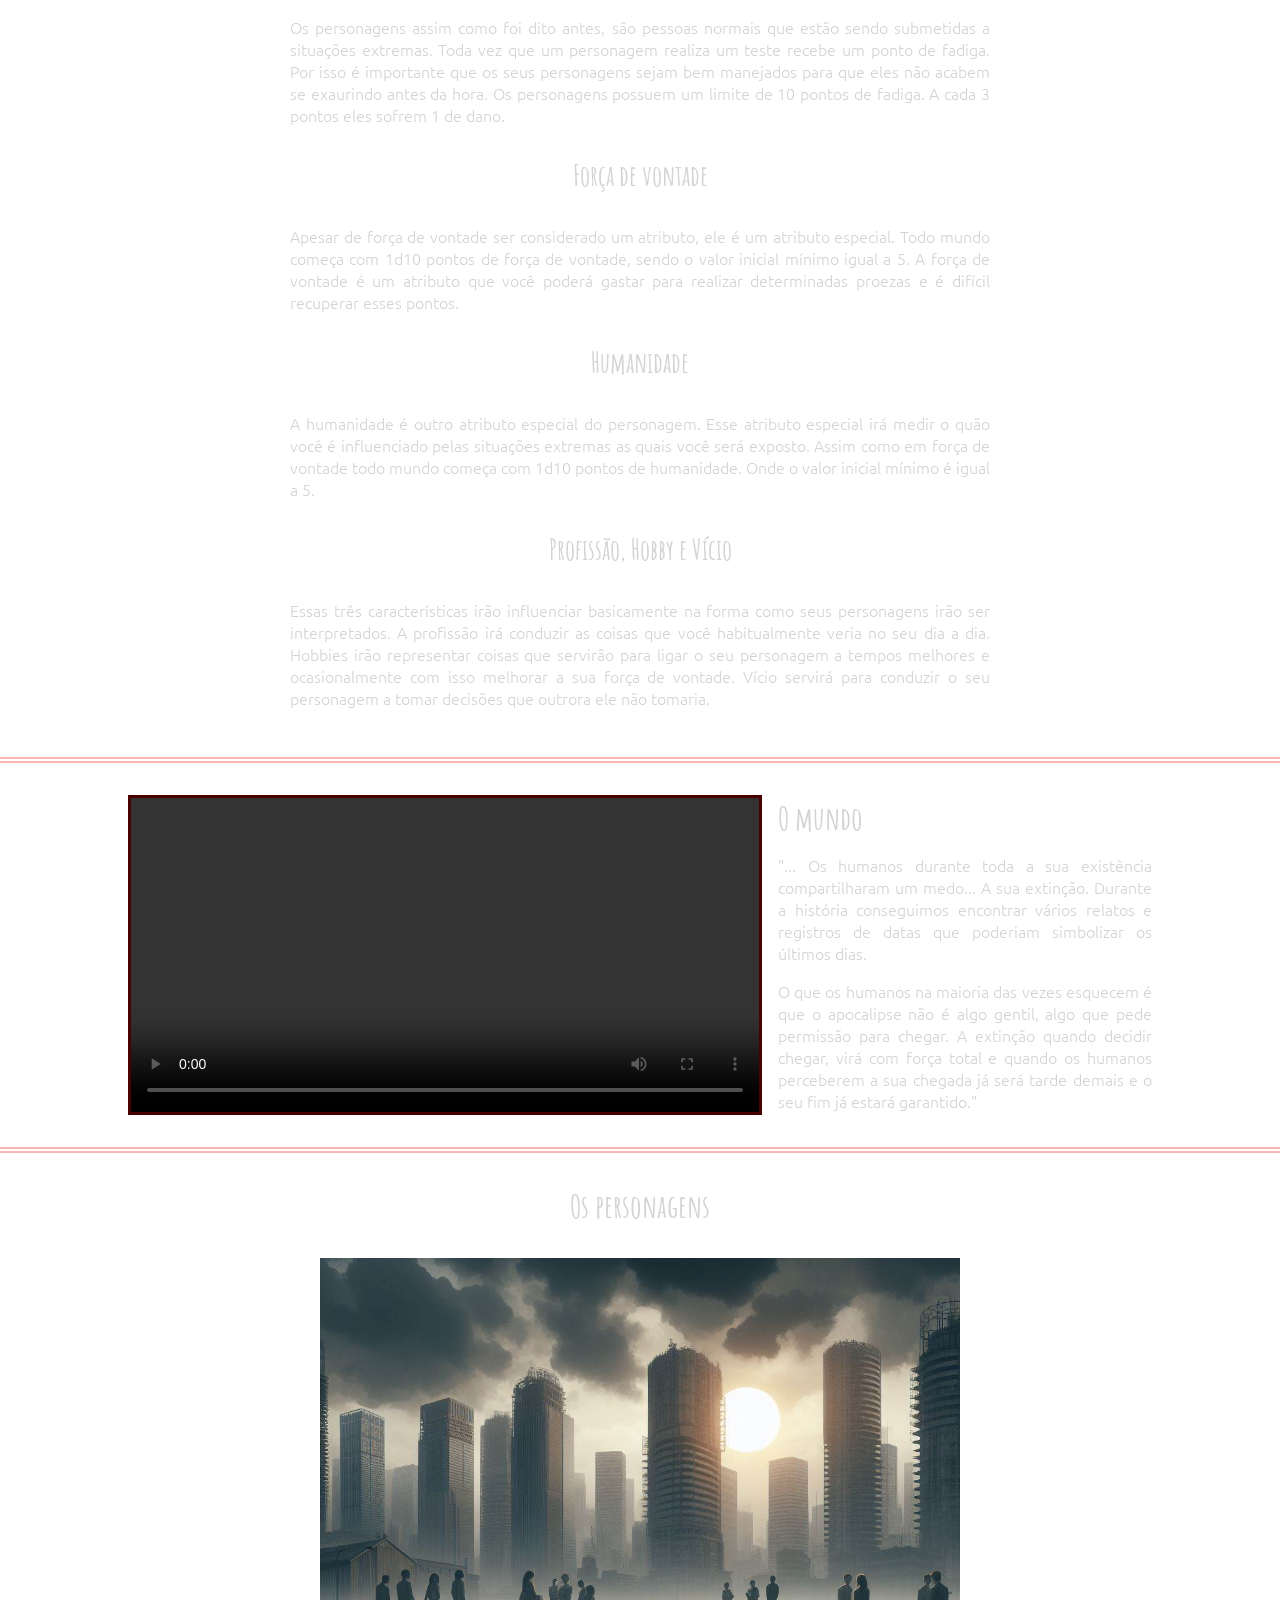
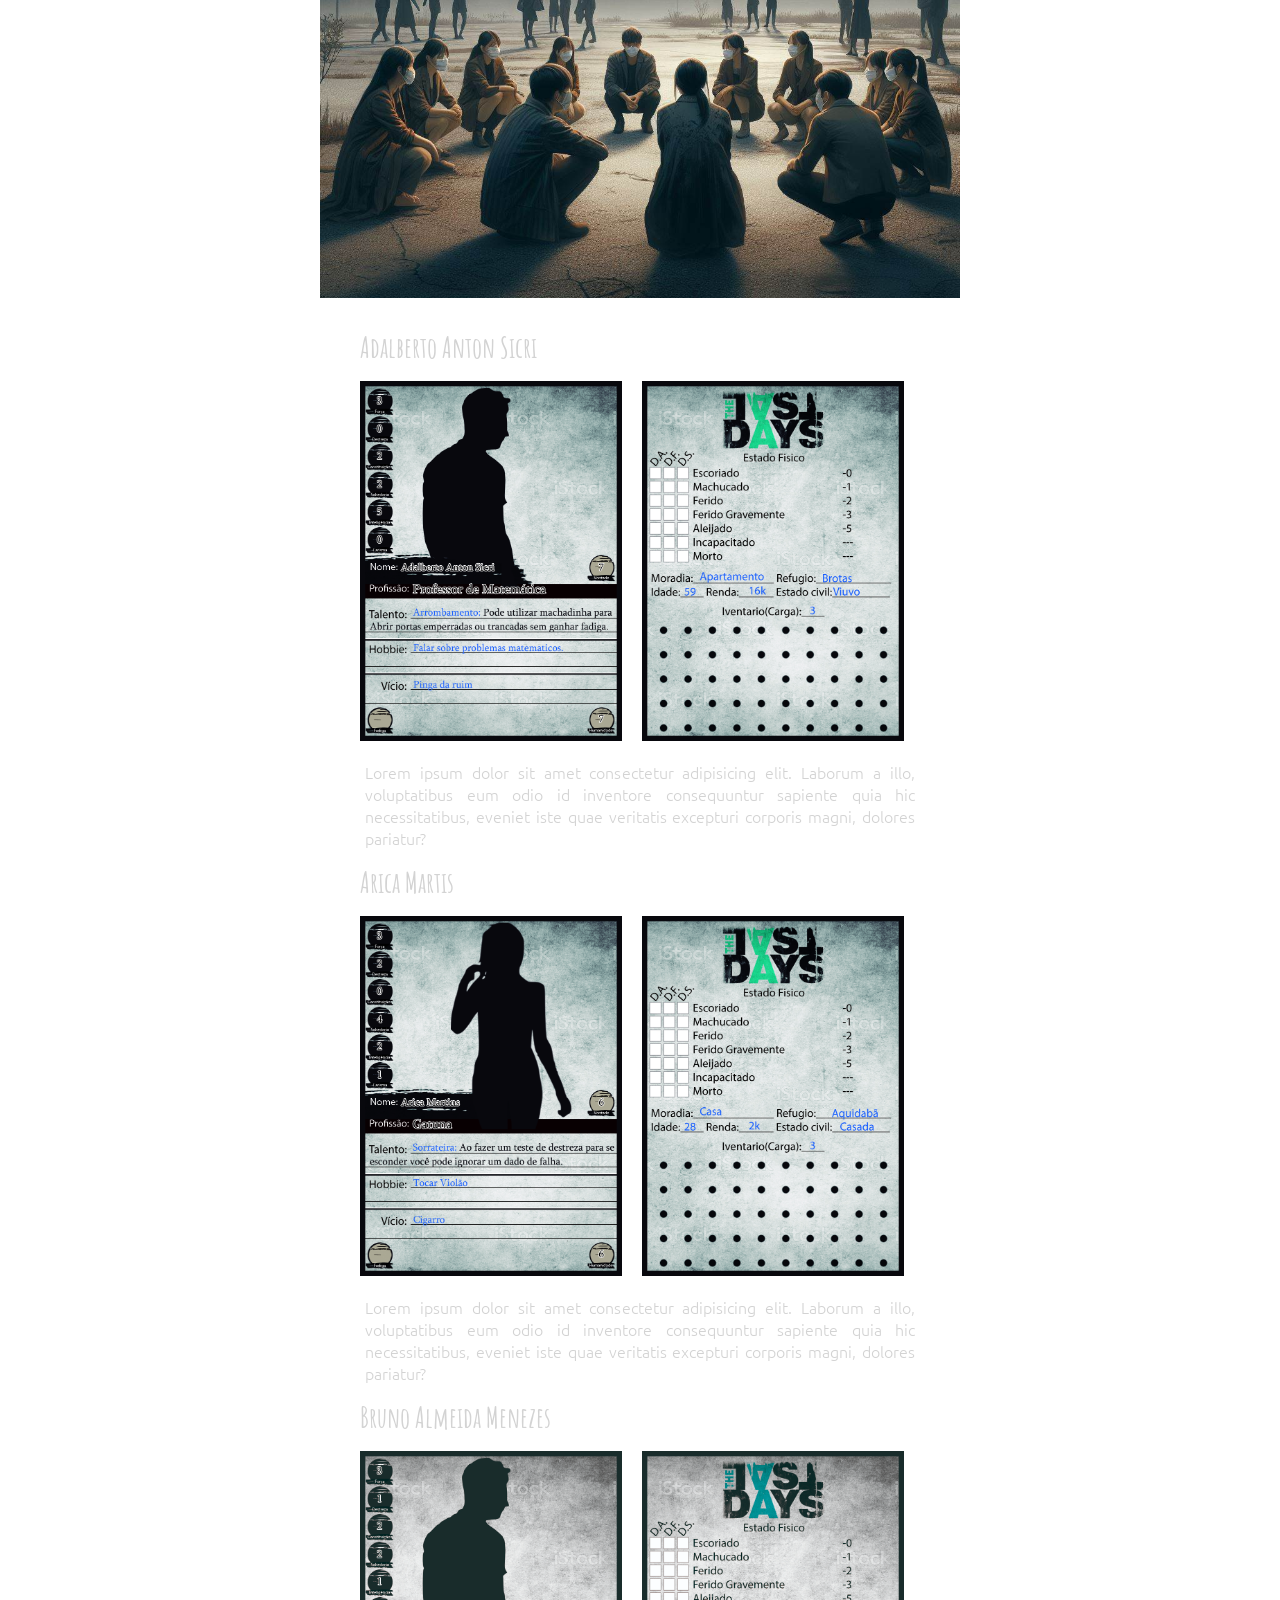
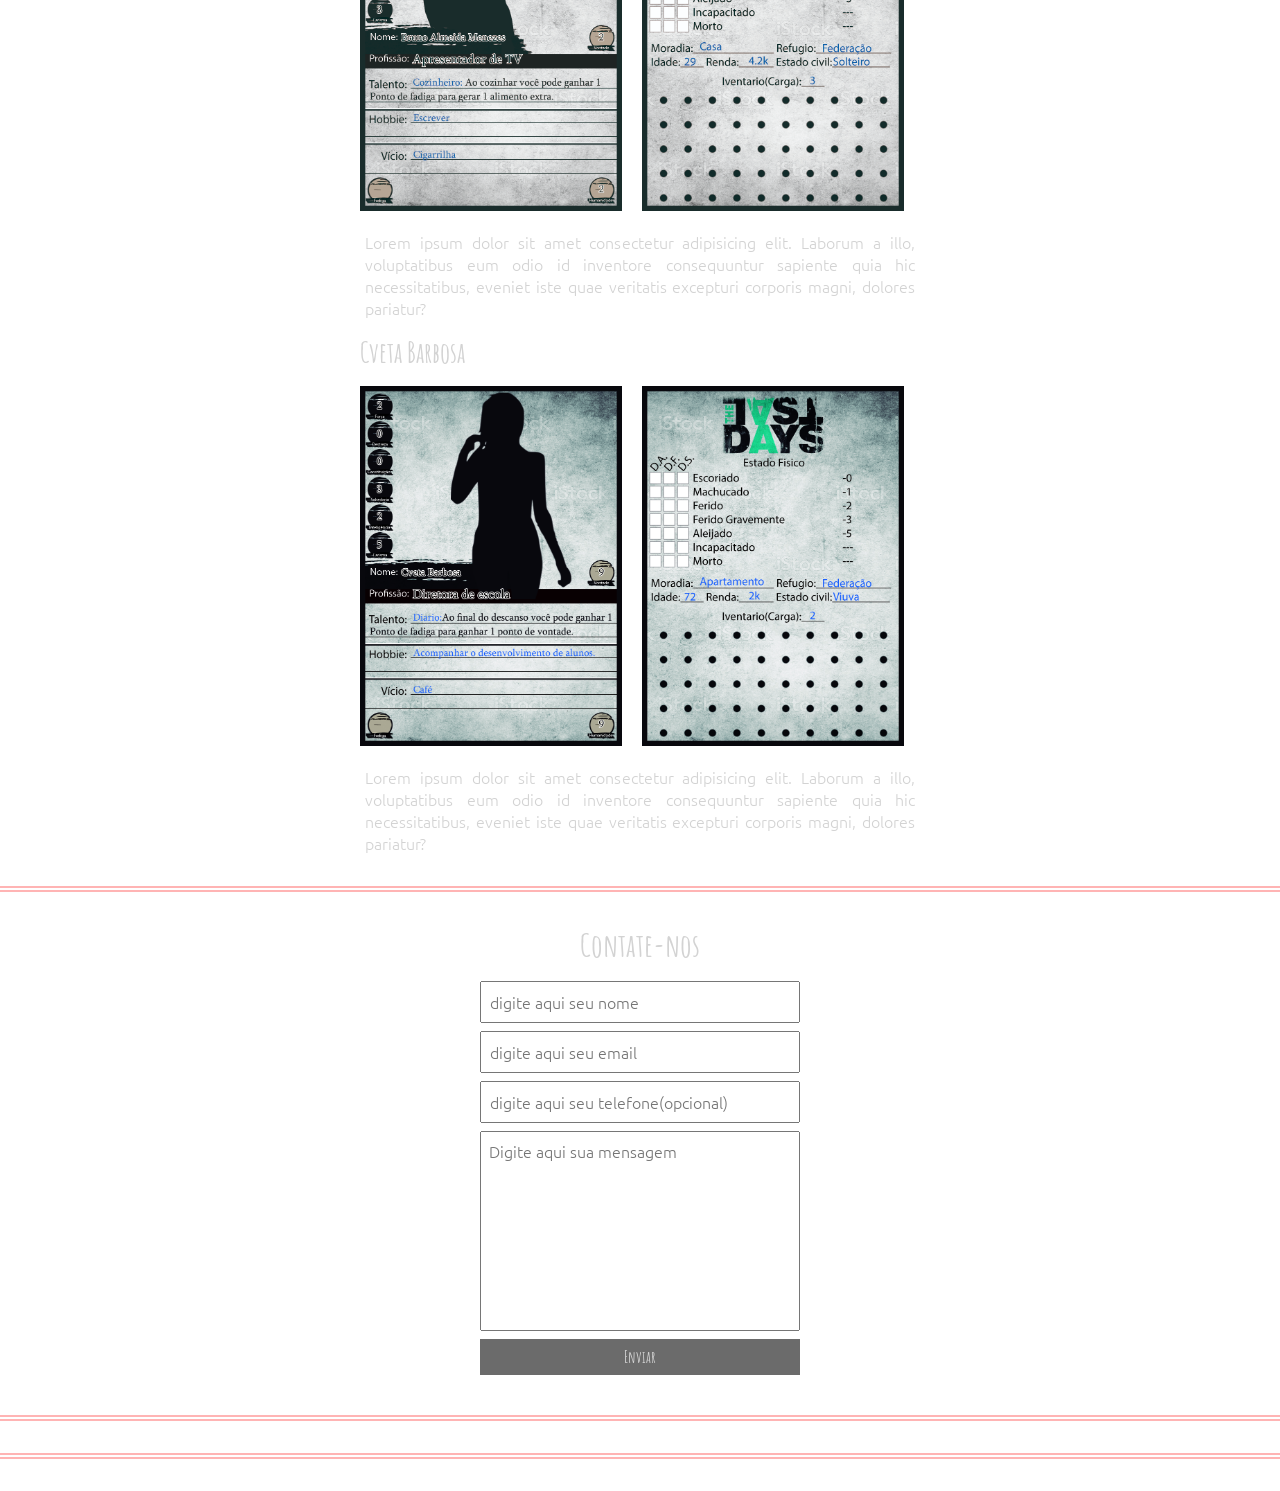
==== commit 15e3051e: "correcao ortografica" ====
--- a/index.html
+++ b/index.html
@@ -83,7 +83,7 @@
                 </div>
             </div>
             <div class="textoespecial">
-                <h2>Disponivel em dezembro de 2042</h2>
+                <h2>Disponível em dezembro de 2042</h2>
                 <ul class="lista-marcas">
                     <li>
                         <img src="/Media/Images/nintendo.png" alt="logo nintendo">
@@ -106,13 +106,13 @@
                 <h2>Sobre o jogo</h2>
                 <img src="/Media/Images/OIG3.jpg" alt="uma imagem referente ao sistema" id="imgsis">
                 <p>
-                    Ultimos dias (<i>The last Dais</i>) é um jogo narrativo e interpretativo que mistura as dinamicas classicas de jogos de tabuleiro e RPG (<i>Role Play Game</i>). Durante uma partida de 'Ultimos dias' os jogadores irão enfrentar as dificuldades de um mundo em pleno apocalipse. A dificuldade de sobrevivencia e a escaces de recurso faz parte dos desafios enfrentados pelo jogadores. 
-                </p>
-                <p>
-                    Ultimos dias usa um sistema hibrido para lidar com as suas regras. Os sistemas nos quais as regras são baseadas são, <strong>Mago: a ascensão</strong>, <strong>This war of mine: Boardgame</strong>, <strong>Fireteam Zero</strong>.
+                    Últimos dias (<i>The last Dais</i>) é um jogo narrativo e interpretativo que mistura as dinâmicas clássicas de jogos de tabuleiro e RPG (<i>Role Play Game</i>). Durante uma partida de 'Últimos dias' os jogadores irão enfrentar as dificuldades de um mundo em pleno apocalipse. A dificuldade de sobrevivência e a escassez de recurso faz parte dos desafios enfrentados pelo jogador. 
+                </p>
+                <p>
+                    Últimos dias usa um sistema hibrido para lidar com as suas regras. Os sistemas nos quais as regras são baseadas são, <strong>Mago: a ascensão</strong>, <strong>This war of mine: Boardgame</strong>, <strong>Fireteam Zero</strong>.
                 </p>
                 <video controls src="/Media/Videos/Intro.mp4"></video>
-                <h3>Ouça alguns dos audios introdutorios</h3>
+                <h3>Ouça alguns dos áudios introdutórios</h3>
                 <ul>
                     <li>
                         <audio controls src="/Media/Sounds/01 - Filhos de Tifão - Detalhes da Operação.mp3">Filhos de tifão</audio>
@@ -142,7 +142,7 @@
                 </p>
                 <h3>Os atributos</h3>
                 <p>
-                    Esse sistema utiliza 6 atributos básicos. Força, Destreza, Constituição, Inteligencia, Sabedoria, Carisma. Os pontos de atributos variam de 0 a 5, onde 0 é o valor mais baixo possível representando sua inaptidão a aquele atributo, e 5 o valor mais alto representando que você já possui o máximo que você poderá atingir normalmente.
+                    Esse sistema utiliza 6 atributos básicos. Força, Destreza, Constituição, Inteligência, Sabedoria, Carisma. Os pontos de atributos variam de 0 a 5, onde 0 é o valor mais baixo possível representando sua inaptidão a aquele atributo, e 5 o valor mais alto representando que você já possui o máximo que você poderá atingir normalmente.
                 </p>
                 <h3>Os pontos de vida</h3>
                 <p>
@@ -150,11 +150,11 @@
                 </p>
                 <h3>Capacidade de carga</h3>
                 <p>
-                    Os seus personagens não conseguem carregar quantidade infinitas de coisa. Algumas coisas possuirão peso e você deverá pensar na melhor forma de dividir os seus equipamentos entre os seus personagens para maximizar a quantidade coisas que você leverá.
+                    Os seus personagens não conseguem carregar quantidades infinitas de coisa. Algumas coisas possuirão peso e você deverá pensar na melhor forma de dividir os seus equipamentos entre os seus personagens para maximizar a quantidade coisas que você levará.
                 </p>
                 <h3>Fadiga</h3>
                 <p>
-                    Os personagens assim como foi dito antes, são pessoas normais que estão sendo submetidas a situações extremas. Toda vez que um personagem realiza um teste ele recebe um ponto de fadiga. Por isso é importante que os seus personagens sejam bem manejados para que eles não acabem se exaurindo antes da hora. Os personagens possuem um limite de 10 pontos de fadiga. E a cada 3 pontos eles sofrem 1 de dano. 
+                    Os personagens assim como foi dito antes, são pessoas normais que estão sendo submetidas a situações extremas. Toda vez que um personagem realiza um teste recebe um ponto de fadiga. Por isso é importante que os seus personagens sejam bem manejados para que eles não acabem se exaurindo antes da hora. Os personagens possuem um limite de 10 pontos de fadiga. A cada 3 pontos eles sofrem 1 de dano. 
                 </p>
                 <h3>Força de vontade</h3>
                 <p>
@@ -164,9 +164,9 @@
                 <p>
                     A humanidade é outro atributo especial do personagem. Esse atributo especial irá medir o quão você é influenciado pelas situações extremas as quais você será exposto. Assim como em força de vontade todo mundo começa com 1d10 pontos de humanidade. Onde o valor inicial mínimo é igual a 5.
                 </p>
-                <h3>Profissão, Hobbie e Vicio</h3>
-                <p>
-                    Essas três caracteristicas irão influenciar basicamente na forma como seus personagens irão ser interpretados. A profissão irá conduzir as coisas que você habitualmente veria no seu dia a dia. Hobbie irão representar coisas que servirão para ligar o seu personagem a tempos melhores e ocasionalmente com isso melhorar a sua força de vontade. Vicio serivirá para conduzir o seu personagem a tomar decisões que outrora ele não tomaria.
+                <h3>Profissão, Hobby e Vício</h3>
+                <p>
+                    Essas três características irão influenciar basicamente na forma como seus personagens irão ser interpretados. A profissão irá conduzir as coisas que você habitualmente veria no seu dia a dia. Hobbies irão representar coisas que servirão para ligar o seu personagem a tempos melhores e ocasionalmente com isso melhorar a sua força de vontade. Vício servirá para conduzir o seu personagem a tomar decisões que outrora ele não tomaria.
                 </p>
             </div>
         </section>
@@ -183,10 +183,10 @@
                 <div>
                     <h2>O mundo</h2>
                     <p>
-                        "... Os humanos durante toda a sua existencia compartilharam um medo... A sua extinção. Durante a historia conseguimos encontrar varios relatos e registros de datas que poderiam simbolizar os últimos dias.
-                    </p>
-                    <p>
-                        O que os humanos na maioria das vezes é que o apocalipse não é algo gentil, algo que pede permissão para chegar. A extinção quando ela dicidir chegar, ela virá com força total e quando os humanos perceberem a sua chegada já será tarde demais e o seu fim já estará garantido."
+                        "... Os humanos durante toda a sua existência compartilharam um medo... A sua extinção. Durante a história conseguimos encontrar vários relatos e registros de datas que poderiam simbolizar os últimos dias.
+                    </p>
+                    <p>
+                        O que os humanos na maioria das vezes esquecem é que o apocalipse não é algo gentil, algo que pede permissão para chegar. A extinção quando decidir chegar, virá com força total e quando os humanos perceberem a sua chegada já será tarde demais e o seu fim já estará garantido."
                     </p>
                 </div>
             </div>
@@ -287,7 +287,7 @@
     <footer>
         <div class="container">
             <p>
-                Site desenvolvido com intuito de aprendizado em HTML e CSS. Nenhuma das imagens, Audios, Videos e textos foram feitas pelo desenvolvedor do site.
+                <i>Site</i> desenvolvido com intuito de aprendizado em <strong>HTML</strong> e <strong>CSS</strong>. Nenhuma das imagens, Áudios, Vídeos e textos foram feitas pelo desenvolvedor do <i>site</i>.
             </p>
         </div>
     </footer>
